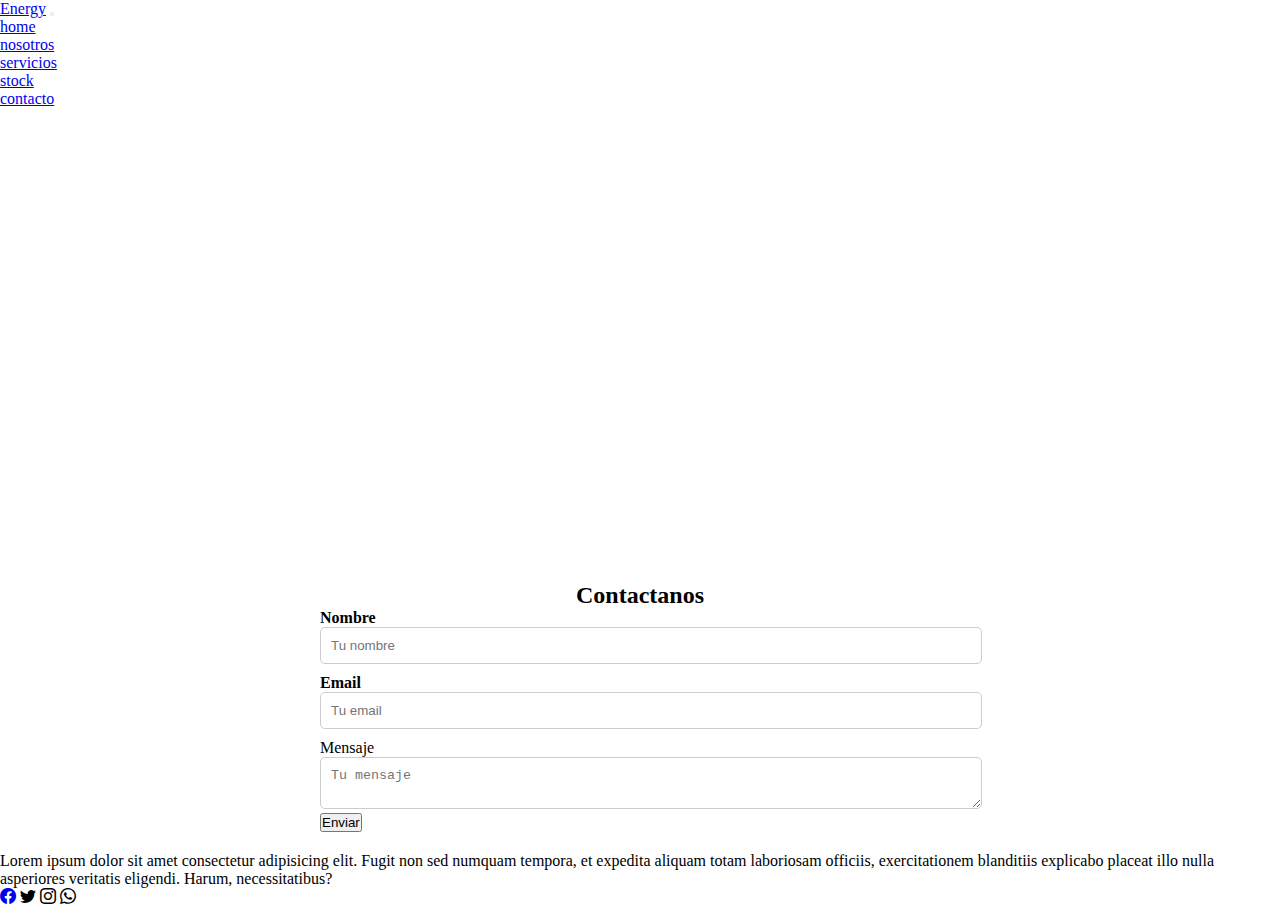
==== html/contacto.html @ 9ecc18ed "responsive mobile" ====
<!DOCTYPE html>
<html lang="en">
<head>
    <meta charset="UTF-8">
    <meta name="viewport" content="width=device-width, initial-scale=1.0">
    <!--css connexion-->
     <link rel="stylesheet" href="../css/estilo.css">
     <!--fonst-->
 
     <link rel="preconnect" href="https://fonts.googleapis.com">
     <link rel="preconnect" href="https://fonts.gstatic.com" crossorigin>
     <link href="https: //fonts.googleapis.com/css2? family= Catamarán:wght@200 & display=swap" rel="stylesheet">


     <!--boostrap-->
     <link href="https://cdn.jsdelivr.net/npm/bootstrap@5.3.2/dist/css/bootstrap.min.css" rel="stylesheet" 
     integrity="sha384-T3c6CoIi6uLrA9TneNEoa7RxnatzjcDSCmG1MXxSR1GAsXEV/Dwwykc2MPK8M2HN" crossorigin="anonymous">

      <!--iconos de boostrap -->
      <link rel="stylesheet" href="https://cdn.jsdelivr.net/npm/bootstrap-icons@1.11.1/font/bootstrap-icons.css">


    <title>contacto</title>
</head>
<body>
   
    <!--navbar-->
    <!--<nav class="navbar navbar-expand-lg bg-body-tertiary p-3">-->
      <nav class="navbar navbar-expand-lg navbar-light bg-light p-3"  id="menu">
      <div class="container-fluid">
        <a class="navbar-brand" href="#">Energy</a>
        <button class="navbar-toggler" type="button" data-bs-toggle="collapse" data-bs-target="#navbarSupportedContent" aria-controls="navbarSupportedContent" aria-expanded="false" aria-label="Toggle navigation">
          <span class="navbar-toggler-icon"></span>
        </button>
        <div class="collapse navbar-collapse" id="navbarSupportedContent">
          <ul class="navbar-nav me-auto mb-2 mb-lg-0">
            <li class="nav-item">
              <a class="nav-link active" aria-current="page" href="../index.html">home</a>
            </li>
            <li class="nav-item">
              <a class="nav-link active" aria-current="page" href="../html/nosotros.html">nosotros</a>
            </li>
            <li class="nav-item">
              <a class="nav-link " href="../html/servicios.html"  aria-current="page">servicios</a>
            </li>
            <li class="nav-item ">
              <a class="nav-link active" href="../html/stock.html"  aria-current="page">
                stock
              </a>
            </li>
            <li class="nav-item">
              <a class="nav-link active"  href="#" aria-current="page">contacto</a>
            </li>
          </ul>
        </div>
      </div>
    </nav>
  



  <!-- Contenido -->
  

  <div class="container-contacto">
    <div class="map">
      <iframe src="https://www.google.com/maps/embed?pb=!1m18!1m12!1m3!1d3404.542453458964!2d-64.18943188939875!3d-31.426729996643076!2m3!1f0!2f0!3f0!3m2!1i1024!2i768!4f13.1!3m3!1m2!1s0x9432a28efb09c73b%3A0x38fff97c6777ed31!2sBuenos%20Aires%2C%20X5000%20C%C3%B3rdoba!5e0!3m2!1ses-419!2sar!4v1694396403802!5m2!1ses-419!2sar" width="600" height="450" style="border:0;" allowfullscreen="" loading="lazy" referrerpolicy="no-referrer-when-downgrade"></iframe>
    </div>
    <div class="form">
      <h2>Contactanos</h2>
      <div class="input-group">
        <label for="name">Nombre</label>
        <input type="text" id="name" placeholder="Tu nombre">
      </div>
      <div class="input-group">
        <label for="email">Email</label>
        <input type="email" id="email" placeholder="Tu email">
      </div>
      <div class="input-group2">
        <label for="message">Mensaje</label>
        <textarea id="message" placeholder="Tu mensaje"></textarea>
      </div>
      <button type="submit">Enviar</button>
    </div>
  </div>







  <!-- Pie de página -->
  <footer class=" w-100 d-flex  aling-items justify-content-center flex-wrap">
    <p class=" fs-5 px-3 pt-3"> 
    Lorem ipsum dolor sit amet consectetur adipisicing elit. Fugit non sed numquam tempora, et expedita aliquam totam laboriosam officiis, exercitationem blanditiis explicabo placeat illo nulla asperiores veritatis eligendi. Harum, necessitatibus?
    </p>
    <div id="ICONOS">
      <a href="#"><i class="bi bi-facebook"></i></a>
      <a href="#"></a><i class="bi bi-twitter"></i>
      <a href="#"></a><i class="bi bi-instagram"></i>
      <a href="#"></a><i class="bi bi-whatsapp"></i>
    </div>
  </footer>
  

  <script src="https://cdn.jsdelivr.net/npm/bootstrap@5.3.2/dist/js/bootstrap.bundle.min.js" 
  integrity="sha384-C6RzsynM9kWDrMNeT87bh95OGNyZPhcTNXj1NW7RuBCsyN/o0jlpcV8Qyq46cDfL" crossorigin="anonymous"></script>



</body>
</html>
---- css/estilo.css ----
/*fuentes de fonts  con el @import y la url de la fuentes que queremos poner */
/*----tamb lo de media query ---*/



/*media query */

@media (max-width:500px){
  *{
    margin: 0;
    padding: 0;
  
  }

 
 body {
  font-family:'Courier New', Courier, monospace
   /*overflow-x: hidden ;*/
   overflow-x hidden;
}


/*----------------------------- MENU -----------------------------------------


*/
#menu li > a {   /*es un poco mas especifico para boostrap*/
  font-size :18px;
  font-weight : bold;
  color: black;
}

/*
-------------------------carusel----------------------------------------
*/
.carousel-inner {
max-height :39rem ; 

}




/*<------ foooter ---------------->*/



footer{
  background-color: #cccfd3;
  min-height:100px;

}

footer p {
  color : rgb(255, 255, 255);
  text-align: center;
  background-color: #000000;
 
}

#iconos i {
  font-size:26px;
  padding: 0 8px;
 
}



}

/*<------ foooter ---------------->*/





























/*<<<<<<<<<<<<<<<<<<<<<<<<<<<<<<escritorio>>>>>>>>>>>>>>>>>>>>>>>>>>>>>>>>>>>>*/


*{
  margin: 0;
  padding: 0;

}


/*<<<<<<<<<<<<<<<<<<<<<<<<<<<<<<<<<pagina indexx>>>>>>>>>>>>>>>>*/


.carousel-inner {
  max-height :40rem ; 

  }
  

/* empieza presentacion
--------------------------------*/
.subtitulo-area{
  background-color: rgb(8, 8, 8);
  padding: 30px;
  color: white;
  margin-top:15px ;
  
}

.subtitulo-area h2{
  margin-top: 10px;
  margin-left: 10px;
}

.index-informacion{
  background-color: black;
  padding: 15px;
  
  display: flex;
  flex-wrap: wrap;
  display: grid;
  grid-template-columns: repeat(2,1fr);
  grid-template-rows: repeat(1,300px);
  row-gap: 10px;
  column-gap: 10px;
}


.caja-uno{
  grid-column: 1/2;
  grid-row: 1;
  background-color:rgb(208, 212, 208);
  color: rgb(14, 14, 14);
  padding: 15px;
  border-radius: 15px;
}

.caja-uno p{
  margin-top: 15px;
}


.caja-dos{
  grid-column: 2/3;
  grid-row: 1;
  background-color: rgb(208, 212, 208);
  display: flex;
  justify-content: center;
  border-radius: 15px;

}
.caja-dos img{
  width: 650px;
  height: 300px;
  border-radius: 15px;
}


@media (max-width: 500px) {
  .index-informacion {
    grid-template-columns: repeat(1, 1fr);
  }

  .caja-uno {
    grid-column: 1;
    grid-row: 1;
  }

  .caja-uno p{
    width: 100%;
    max-width: 400px;
    margin: 0 auto;
    text-align: center;
  }

  .caja-dos {
    grid-column: 1;
    grid-row: 2;

  }

  .caja-dos img {
    width: 100%;
    height: auto;
    border-radius: 10px;
  }
}



/* termina presentacion!
--------------------------------*/










/*<<<<<<<<<<<<<<<<<<<<pagina nosotros>>>>>>>>>>>>>>>>>>>>>*/


#nosotros{
margin: 20px ;
background-color: #e3ebf0;
/*para q no se rompa la pantalla*/
display: flex;
flex-wrap: wrap;
/*para poder utilizar grillas */
display: grid;
/*grids columnas*/
grid-template-columns: repeat(3,1fr) ;
/*grids filas */
grid-template-rows: repeat(3,auto);

/*espacios entre filas y columnas */
row-gap: 5px;
column-gap: 5px;

}

.item-one-nosotros{
  grid-column: 1/4;
  grid-row: 1/2;
background-color: rgb(10, 10, 10);
border-radius: 10px; 
}

.item-one-nosotros h2{
  color: #e3ebf0;
  margin-left: 10px;


}
.item-one-nosotros p{
  color: #fcfafa;
  margin-top: 26px;
  margin-bottom: 10px;
  padding: 15px;
}
/*poner las fotos */
.item-two-nosotros{
  grid-column:1/4 ;
  grid-row: 2/3;
  padding: 10px;
  background-color: rgb(8, 8, 8);
  border-radius: 10px ;
  display: flex;
  justify-content:space-around;
  /*direccion*/
  flex-direction: row;
 
  
  

}

.item-two-nosotros img{
 width: 250px;
 height: auto;
border-radius: 10px;

}




.item-three-nosotros{
  grid-column: 1/4;
  grid-row: 3/4;
  background-color: rgb(17, 17, 17);
  border-radius: 10px ;
}
.item-three-nosotros p {
  color: #e3ebf0;
  margin-top: 60px;
  padding: 15px;
  

}

@media (max-width:500px){
  #nosotros{
    grid-template-columns: 1fr;
  }

  .item-one-nosotros h2 {
    font-size: 24px; 
  }
  
  .item-one-nosotros p {
    font-size: 14px; 
    margin-top: 10px; 
    padding: 10px; 
  }
  .item-two-nosotros {
    flex-direction: column; 
    align-items: center; 
  }
  
  .item-two-nosotros img {
    max-width: 90%; 
    height: auto;
    margin-bottom: 10px; 
  }
  
  .item-three-nosotros p {
    font-size: 14px; 
    margin-top: 10px;
    padding: 10px; 
  }
}






/*<<<<<<<<<<<<<<<<<<<<pagina stock>>>>>>>>>>>>>>>>>>>>>*/

.stock-suplementos{
  margin: 20px;
    background-color: rgb(255, 255, 255);
    display: grid;
    grid-template-columns: repeat(4, 1fr);
    grid-template-rows: repeat(4, 1fr);
    gap: 5px;
    flex-wrap: wrap;
  
}

.stocks{
  background-color: rgb(10, 10, 10);
grid-column: 1/3;
grid-row: 1/3;
/*relleno interno*/
padding: 15px;
border-radius: 10px; 
display: flex;
flex-direction: column;
align-items: center;
text-align: center;

}
.stocks h2{
  color: aliceblue;
  margin-bottom: 15px;
}

.stocks img{
  width: 100%;
  max-width: 350px;
  height: auto;
  border-radius: 15px;
}

.stocks p{
  color:  white;
    margin-top: 15px;
}


.stock-suplementosveganos{
  background-color: rgb(14, 14, 14);
   grid-column: 3/5;
   grid-row: 1/3;
   padding: 15px;
   border-radius: 10px; 
   display: flex;
flex-direction: column;
align-items: center;
text-align: center;
 }
 
.stock-suplementosveganos h2{
  color: aliceblue;
  margin-bottom: 15px;
}

.stock-suplementosveganos img{
  width: 100%;
  max-width: 350px;
  height: auto;
  border-radius: 15px;

}


.stock-suplementosveganos p{
  color: white;
  margin-top: 15px;
}


 .stock-ropa{
  background-color: rgb(10, 10, 10);
  grid-column: 1/3;
  grid-row: 3/5;
  padding: 15px;
  border-radius: 10px; 
  display: flex;
flex-direction: column;
align-items: center;
text-align: center;
}

.stock-ropa h2{

  color: aliceblue;
  margin-bottom: 25px;


}

.stock-ropa img{
  width: 100%;
    max-width: 350px;
    height: auto;
    border-radius: 15px;
  

}

.stock-ropa p{
  color: white;
  margin-top: 15px;
}

.stock-intrumentos{
  background-color: rgb(20, 20, 20);
  grid-column: 3/5;
  grid-row: 3/5;
  padding: 15px;
  border-radius: 10px; 
  display: flex;
flex-direction: column;
align-items: center;
text-align: center;
}


.stock-intrumentos h2{
  color: aliceblue;
  margin-bottom: 25px;

}

.stock-intrumentos img{
  width: 100%;
  max-width: 300px;
  height: auto;
  border-radius: 15px;
}
/*nose por q en la pagina el parrafo este me aparece en gris*/

.stock-intrumentos p {
  color: rgb(251, 251, 251);
  margin-top: 15px;
}


/*<<<<<<<<<<<<<<<<<<<<<<<<<<<<<<<<<<<<<<<pagina servicios>>>>>>>>>>>>>>>>>>>>>>>>>*/

.conteiner-servicios{
  margin: 10px;
  margin-top: 150px;
  background-color: rgb(255, 255, 255);
  display: flex;
  display: grid;
  grid-template-columns: repeat(3,1fr);
  grid-template-rows: repeat(3,170px);
  flex-wrap: wrap;
  row-gap: 5px;
  column-gap: 5px;
  border-radius: 15px;

}

.seccion1{
  background-color: rgb(10, 10, 10);
  grid-row: 1/4;
  grid-column: 1/2;
  padding: 15px;
  border-radius: 10px ;
  color: white;
  margin: 10px;
  
}


.seccion1 h2{
  margin: 15px;
  text-align: center;
 
}

.seccion2{
  background-color: rgb(2, 2, 2);
  grid-row: 1/4;
  grid-column: 2/3;
  padding: 15px;
  border-radius: 10px;
  color: white;
  margin: 10px;
  
}

.seccion2 h2{
  margin: 15px;
  text-align: center;
}


.seccion3{
  background-color: rgb(0, 0, 0);
  grid-row: 1/4;
  grid-column: 3/4;
  padding: 15px;
  border-radius: 10px;
  color: white;
  margin: 10px;
  
}


.seccion3 h2{
  margin: 15px;
 text-align: center;
}

@media(max-width: 500px){
  .conteiner-servicios {
    grid-template-columns: 1fr;
  }

  .seccion1{ 
    grid-column: auto;
    grid-row: 120px;
    margin: 10px;

  }

  .seccion1 h2{
    font-size: 24px;
    margin: 10px;
  }
.seccion1p{
  font-size: 16px; 
    margin: 10px; 
}

  .seccion2{
    grid-column: auto;
    grid-row: auto;
    margin: 10px;
  }

  .seccion2 h2{
    font-size: 24px;
    margin: 10px;
  }

  .seccion2 p{
    font-size: 16px; 
    margin: 10px; 
  }



  .seccion3  {
    grid-column: auto;
    grid-row: auto;
    margin: 10px;
  }



  .seccion3 h2{
    font-size: 24px;
    margin: 10px;
  }

.seccion3p{
  font-size: 16px; 
    margin: 10px; 
  


}
}




/*<<<<<<<<<<<<<<<<<<<<<<<<<<<<<<<<<<<<<<<pagina contacto>>>>>>>>>>>>>>>>>>>>>>>>>*/




.container-contacto {
  width: 100%;
  display: flex;
  flex-direction: column;
  justify-content: center;
  align-items: center;
}

.map {
  width: 50%;
  height: 50%;
}

.form {
  width: 50%;
  background-color: white;
  padding: 20px;
}

.form h2 {
  text-align: center;
}

.input-group {
  margin-bottom: 10px;
}

.input-group label {
  font-weight: bold;
}

input, textarea {
  width: 100%;
  padding: 10px;
  border-radius: 5px;
  border: 1px solid #ccc;
}

.input-group2 button {
  background-color: #000;
  color: white;
  padding: 10px 20px;
  border-radius: 5px;
  cursor: pointer;
}

@media (max-width: 500px) {
  .container {
    flex-direction: row;
  }

  .map {
    width: 100%;
    height: 100%;
  }

  .form {
    width: 100%;
  }
}
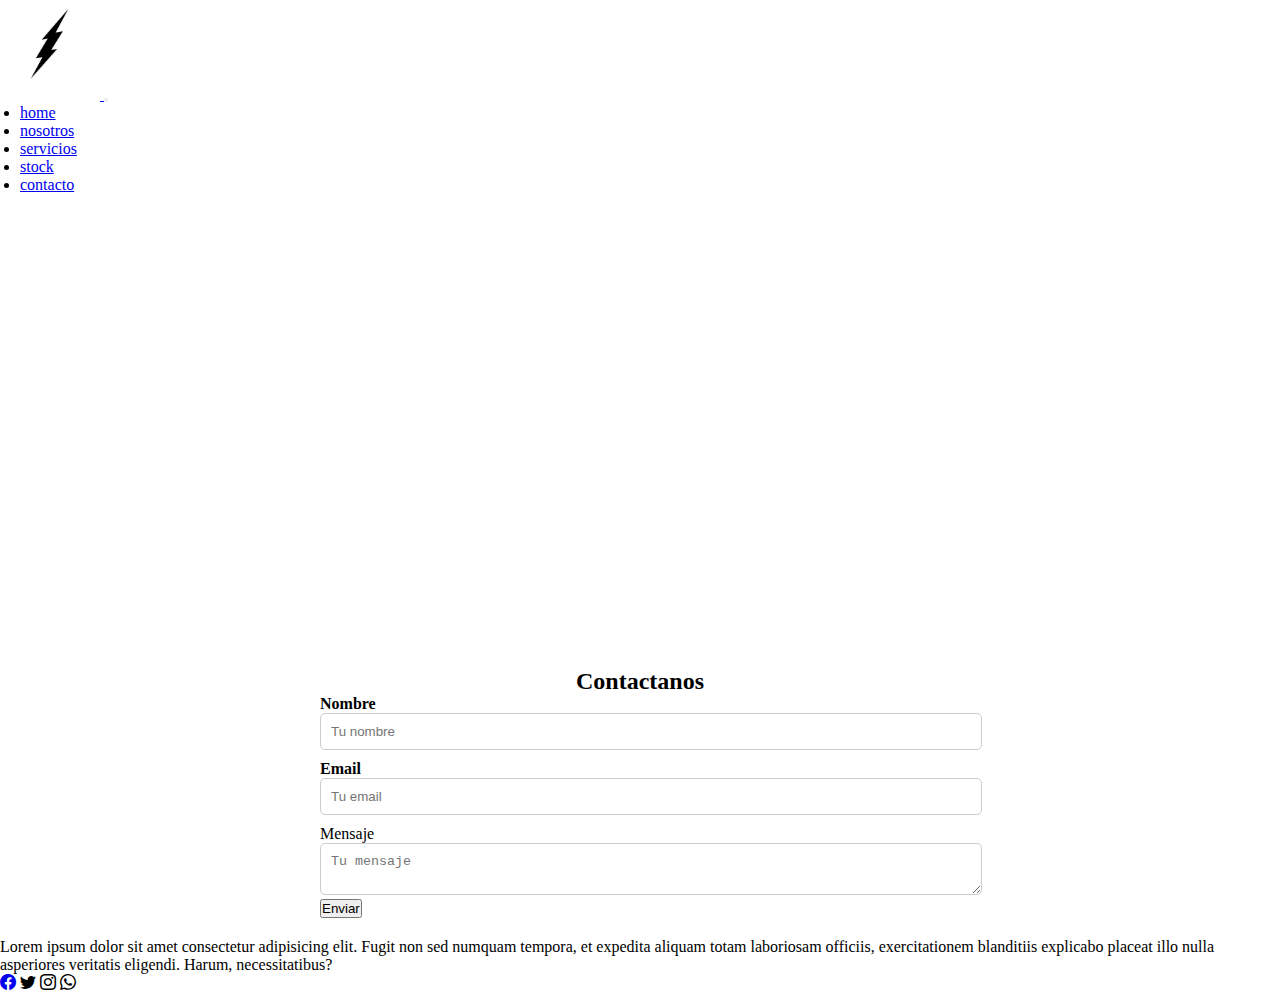
==== commit 7577d051: "correcciones del segundo entregable" ====
--- a/html/contacto.html
+++ b/html/contacto.html
@@ -26,36 +26,42 @@
    
     <!--navbar-->
     <!--<nav class="navbar navbar-expand-lg bg-body-tertiary p-3">-->
-      <nav class="navbar navbar-expand-lg navbar-light bg-light p-3"  id="menu">
-      <div class="container-fluid">
-        <a class="navbar-brand" href="#">Energy</a>
-        <button class="navbar-toggler" type="button" data-bs-toggle="collapse" data-bs-target="#navbarSupportedContent" aria-controls="navbarSupportedContent" aria-expanded="false" aria-label="Toggle navigation">
-          <span class="navbar-toggler-icon"></span>
-        </button>
-        <div class="collapse navbar-collapse" id="navbarSupportedContent">
-          <ul class="navbar-nav me-auto mb-2 mb-lg-0">
-            <li class="nav-item">
-              <a class="nav-link active" aria-current="page" href="../index.html">home</a>
-            </li>
-            <li class="nav-item">
-              <a class="nav-link active" aria-current="page" href="../html/nosotros.html">nosotros</a>
-            </li>
-            <li class="nav-item">
-              <a class="nav-link " href="../html/servicios.html"  aria-current="page">servicios</a>
-            </li>
-            <li class="nav-item ">
-              <a class="nav-link active" href="../html/stock.html"  aria-current="page">
-                stock
-              </a>
-            </li>
-            <li class="nav-item">
-              <a class="nav-link active"  href="#" aria-current="page">contacto</a>
-            </li>
-          </ul>
-        </div>
+     
+<header>
+  <nav class="navbar navbar-expand-lg bg-body-tertiary" id="menu"> 
+    <div class="container-fluid ">
+      <a class="navbar-brand"  href="../index.html"  target="_blank">
+        <img src="../img/loguito.jpg" alt="logo"  style="width:100px;">
+      </a>
+      <button class="navbar-toggler" type="button" data-bs-toggle="collapse" data-bs-target="#navbarSupportedContent" aria-controls="navbarSupportedContent" aria-expanded="false" aria-label="Toggle navigation">
+        <span class="navbar-toggler-icon"></span>
+      </button>
+      <div class="collapse navbar-collapse  justify-content-center " id="navbarSupportedContent">
+        <ul class="navbar-nav ml-auto mb-2 mb-lg-0 ">
+          <li class="nav-item">
+            <a class="nav-link active" aria-current="page" href="../index.html">home</a>
+          </li>
+          <li class="nav-item">
+            <a class="nav-link active" aria-current="page" href="../html/nosotros.html">nosotros</a>
+          </li>
+          <li class="nav-item">
+            <a class="nav-link active" aria-current="page" href="../html/servicios.html">servicios</a>
+          </li>
+          <li class="nav-item ">
+            <a class="nav-link " href="../html/stock.html" aria-current="page">
+              stock
+            </a>
+          </li>
+          <li class="nav-item">
+            <a class="nav-link " aria-current="page" href="../html/contacto.html">contacto</a>
+          </li>
+        </ul>
       </div>
-    </nav>
-  
+    </div>
+  </nav>
+</header>
+
+
 
 
 
--- a/css/estilo.css
+++ b/css/estilo.css
@@ -109,10 +109,16 @@
 
 
 /*<<<<<<<<<<<<<<<<<<<<<<<<<<<<<<<<<pagina indexx>>>>>>>>>>>>>>>>*/
-
+.navbar-nav{
+  margin-right: 200px;
+}
+
+.navbar-nav .nav-item{
+  margin-left: 20px;
+}
 
 .carousel-inner {
-  max-height :40rem ; 
+  max-height :50rem ; 
 
   }
   
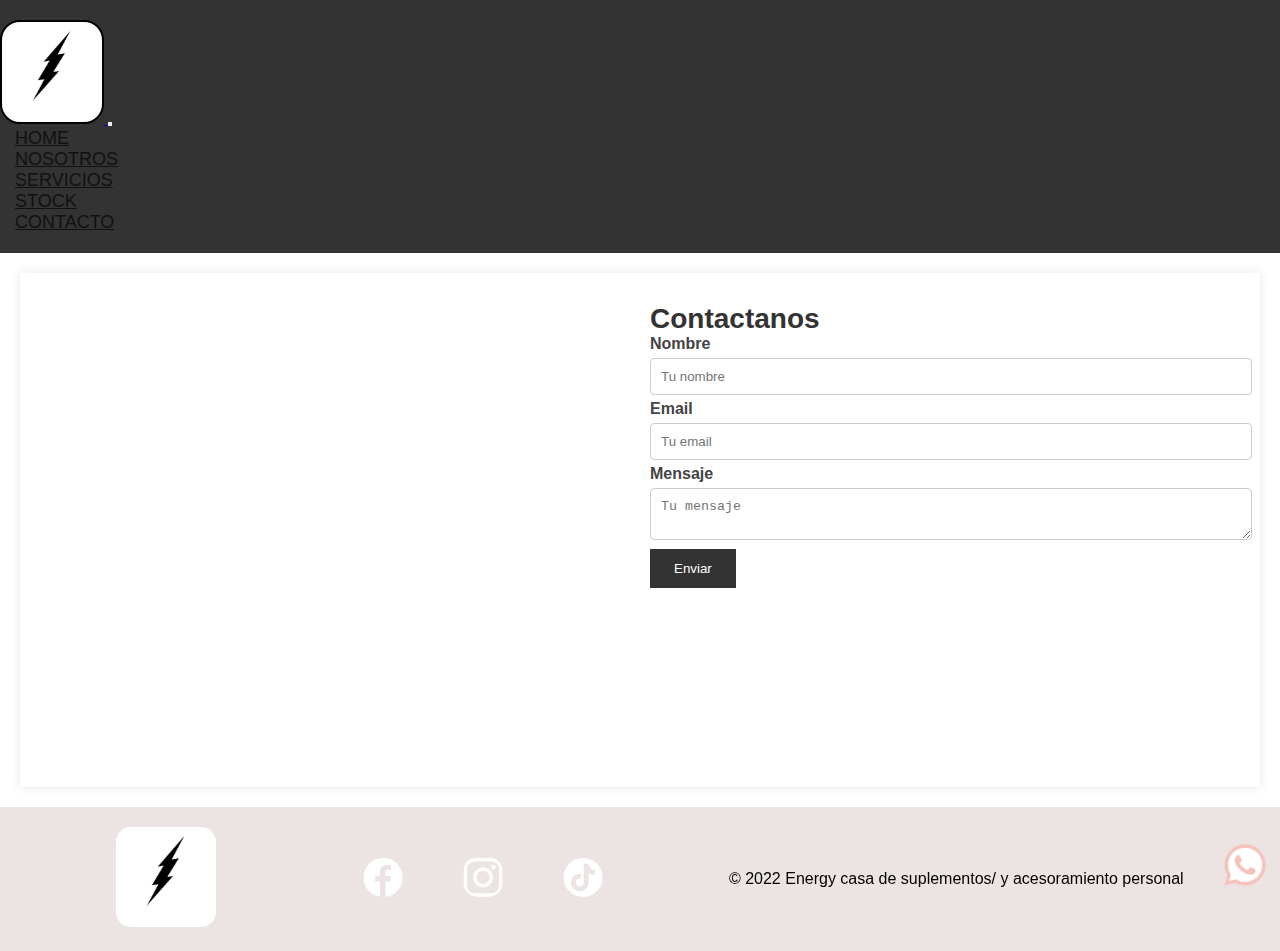
==== commit ca311ad3: "cambios para el entregable 3" ====
--- a/html/contacto.html
+++ b/html/contacto.html
@@ -23,91 +23,88 @@
     <title>contacto</title>
 </head>
 <body>
-   
-    <!--navbar-->
-    <!--<nav class="navbar navbar-expand-lg bg-body-tertiary p-3">-->
-     
-<header>
-  <nav class="navbar navbar-expand-lg bg-body-tertiary" id="menu"> 
-    <div class="container-fluid ">
-      <a class="navbar-brand"  href="../index.html"  target="_blank">
-        <img src="../img/loguito.jpg" alt="logo"  style="width:100px;">
-      </a>
-      <button class="navbar-toggler" type="button" data-bs-toggle="collapse" data-bs-target="#navbarSupportedContent" aria-controls="navbarSupportedContent" aria-expanded="false" aria-label="Toggle navigation">
-        <span class="navbar-toggler-icon"></span>
-      </button>
-      <div class="collapse navbar-collapse  justify-content-center " id="navbarSupportedContent">
-        <ul class="navbar-nav ml-auto mb-2 mb-lg-0 ">
-          <li class="nav-item">
-            <a class="nav-link active" aria-current="page" href="../index.html">home</a>
-          </li>
-          <li class="nav-item">
-            <a class="nav-link active" aria-current="page" href="../html/nosotros.html">nosotros</a>
-          </li>
-          <li class="nav-item">
-            <a class="nav-link active" aria-current="page" href="../html/servicios.html">servicios</a>
-          </li>
-          <li class="nav-item ">
-            <a class="nav-link " href="../html/stock.html" aria-current="page">
-              stock
-            </a>
-          </li>
-          <li class="nav-item">
-            <a class="nav-link " aria-current="page" href="../html/contacto.html">contacto</a>
-          </li>
-        </ul>
+  <header>
+    <nav class="navbar navbar-expand-lg bg-light" id="menu">
+      <div class="container">
+        <a class="navbar-brand" href="../index.html" target="_blank">
+          <img src="../img/logo/loguito.jpg" alt="logo" style="width:100px;">
+        </a>
+        <button class="navbar-toggler" type="button" data-bs-toggle="collapse" data-bs-target="#navbarSupportedContent" aria-controls="navbarSupportedContent" aria-expanded="false" aria-label="Toggle navigation">
+          <span class="navbar-toggler-icon"></span>
+        </button>
+        <div class="collapse navbar-collapse justify-content-center" id="navbarSupportedContent">
+          <ul class="navbar-nav ml-auto mb-2 mb-lg-0">
+            <li class="nav-item">
+              <a class="nav-link active" aria-current="page" href="../index.html">HOME</a>
+            </li>
+            <li class="nav-item">
+              <a class="nav-link active" aria-current="page" href="../html/nosotros.html">NOSOTROS</a>
+            </li>
+            <li class="nav-item">
+              <a class="nav-link active" aria-current="page" href="../html/servicios.html">SERVICIOS</a>
+            </li>
+            <li class="nav-item">
+              <a class="nav-link" aria-current="page" href="../html/stock.html">STOCK</a>
+            </li>
+            <li class="nav-item">
+              <a class="nav-link" aria-current="page" href="../html/contacto.html">CONTACTO</a>
+            </li>
+          </ul>
+        </div>
       </div>
-    </div>
-  </nav>
-</header>
-
-
-
-
-
-  <!-- Contenido -->
+    </nav>
+  </header>
   
-
   <div class="container-contacto">
     <div class="map">
-      <iframe src="https://www.google.com/maps/embed?pb=!1m18!1m12!1m3!1d3404.542453458964!2d-64.18943188939875!3d-31.426729996643076!2m3!1f0!2f0!3f0!3m2!1i1024!2i768!4f13.1!3m3!1m2!1s0x9432a28efb09c73b%3A0x38fff97c6777ed31!2sBuenos%20Aires%2C%20X5000%20C%C3%B3rdoba!5e0!3m2!1ses-419!2sar!4v1694396403802!5m2!1ses-419!2sar" width="600" height="450" style="border:0;" allowfullscreen="" loading="lazy" referrerpolicy="no-referrer-when-downgrade"></iframe>
+      <iframe src="https://www.google.com/maps/embed?pb=!1m18!1m12!1m3!1d3404.542453458964!2d-64.18943188939875!3d-31.426729996643076!2m3!1f0!2f0!3f0!3m2!1i1024!2i768!4f13.1!3m3!1m2!1s0x9432a28efb09c73b%3A0x38fff97c6777ed31!2sBuenos%20Aires%2C%20X5000%20C%C3%B3rdoba!5e0!3m2!1ses-419!2sar!4v1694396403802!5m2!1ses-419!2sar" width="100%" height="450" style="border:0;" allowfullscreen="" loading="lazy" referrerpolicy="no-referrer-when-downgrade"></iframe>
     </div>
     <div class="form">
-      <h2>Contactanos</h2>
-      <div class="input-group">
-        <label for="name">Nombre</label>
-        <input type="text" id="name" placeholder="Tu nombre">
-      </div>
-      <div class="input-group">
-        <label for="email">Email</label>
-        <input type="email" id="email" placeholder="Tu email">
-      </div>
-      <div class="input-group2">
-        <label for="message">Mensaje</label>
-        <textarea id="message" placeholder="Tu mensaje"></textarea>
-      </div>
-      <button type="submit">Enviar</button>
+      <h2 class="display-4">Contactanos</h2>
+      <form>
+        <div class="mb-3">
+          <label for="name" class="form-label">Nombre</label>
+          <input type="text" class="form-control" id="name" placeholder="Tu nombre">
+        </div>
+        <div class="mb-3">
+          <label for="email" class="form-label">Email</label>
+          <input type="email" class="form-control" id="email" placeholder="Tu email">
+        </div>
+        <div class="mb-3">
+          <label for="message" class="form-label">Mensaje</label>
+          <textarea class="form-control" id="message" placeholder="Tu mensaje"></textarea>
+        </div>
+        <button type="submit" class="btn btn-primary">Enviar</button>
+      </form>
     </div>
   </div>
 
 
 
+<!-- BOTON WHATSAPP -->
+<div class="botonWhatsApp">
+  <a href="#"><img src="../img/logowpp/whatsapp icon.png" alt="whatsapp" /></a>
+</div> 
+<!--TERMINA BOTON WHATSAPP -->
 
 
-
-
-  <!-- Pie de página -->
-  <footer class=" w-100 d-flex  aling-items justify-content-center flex-wrap">
-    <p class=" fs-5 px-3 pt-3"> 
-    Lorem ipsum dolor sit amet consectetur adipisicing elit. Fugit non sed numquam tempora, et expedita aliquam totam laboriosam officiis, exercitationem blanditiis explicabo placeat illo nulla asperiores veritatis eligendi. Harum, necessitatibus?
-    </p>
-    <div id="ICONOS">
-      <a href="#"><i class="bi bi-facebook"></i></a>
-      <a href="#"></a><i class="bi bi-twitter"></i>
-      <a href="#"></a><i class="bi bi-instagram"></i>
-      <a href="#"></a><i class="bi bi-whatsapp"></i>
-    </div>
-  </footer>
+<!-- EMPIEZA FOOTER -->
+<footer>
+  <div class="logofooter">
+    <a href="../index.html"> <img src="../img/logo/loguito.jpg" alt="energy" /></a> 
+  </div>
+  <nav class="Iconos">
+    <ul>
+      <li> <a href="#"><img src="../img/footer/facebook.png" alt="Facebook" /></a></li>
+      <li> <a href="#"><img src="../img/footer/instagram.png" alt="instagram" /></a>  </li>
+      <li> <a href="#"><img src="../img/footer/tiktok.png" alt="TikTok" /></a>  </li>
+    </ul>
+  </nav>
+  <div> 
+    <p>© 2022 Energy casa de suplementos/ y acesoramiento personal</p>
+  </div>
+</footer>
+<!-- TERMINA FOOTER -->
   
 
   <script src="https://cdn.jsdelivr.net/npm/bootstrap@5.3.2/dist/js/bootstrap.bundle.min.js" 
--- a/css/estilo.css
+++ b/css/estilo.css
@@ -1,106 +1,15 @@
 /*fuentes de fonts  con el @import y la url de la fuentes que queremos poner */
 /*----tamb lo de media query ---*/
 
-
-
-/*media query */
-
-@media (max-width:500px){
-  *{
-    margin: 0;
-    padding: 0;
-  
-  }
-
- 
- body {
-  font-family:'Courier New', Courier, monospace
-   /*overflow-x: hidden ;*/
-   overflow-x hidden;
-}
-
-
-/*----------------------------- MENU -----------------------------------------
-
-
-*/
-#menu li > a {   /*es un poco mas especifico para boostrap*/
-  font-size :18px;
-  font-weight : bold;
-  color: black;
-}
-
-/*
--------------------------carusel----------------------------------------
-*/
-.carousel-inner {
-max-height :39rem ; 
-
-}
-
-
-
-
-/*<------ foooter ---------------->*/
-
-
-
-footer{
-  background-color: #cccfd3;
-  min-height:100px;
-
-}
-
-footer p {
-  color : rgb(255, 255, 255);
-  text-align: center;
-  background-color: #000000;
- 
-}
-
-#iconos i {
-  font-size:26px;
-  padding: 0 8px;
- 
-}
-
-
-
-}
-
-/*<------ foooter ---------------->*/
-
-
-
-
-
-
-
-
-
-
-
-
-
-
-
-
-
-
-
-
-
-
-
-
-
-
-
-
-
-/*<<<<<<<<<<<<<<<<<<<<<<<<<<<<<<escritorio>>>>>>>>>>>>>>>>>>>>>>>>>>>>>>>>>>>>*/
-
-
+@import url("https://fonts.googleapis.com/css2?family=Josefin+Sans:wght@100;300&family=Raleway:wght@300&display=swap");
+
+
+body{
+  background-color: white;
+  font-family: sans-serif;
+  
+  /* poner una funte nueva */
+}
 *{
   margin: 0;
   padding: 0;
@@ -108,7 +17,28 @@
 }
 
 
-/*<<<<<<<<<<<<<<<<<<<<<<<<<<<<<<<<<pagina indexx>>>>>>>>>>>>>>>>*/
+
+
+
+/*---------- index pagina---------- */
+
+/* #menu {
+  background-color: #333;
+  padding: 20px 0
+}
+
+#menu li > a {  
+  font-size :18px;
+ 
+}
+#menu img {
+  padding: 5px;
+  max-width: 120px;
+ 
+  background-color: #5a5757;
+ border-radius: 5px;
+}
+
 .navbar-nav{
   margin-right: 200px;
 }
@@ -116,108 +46,172 @@
 .navbar-nav .nav-item{
   margin-left: 20px;
 }
+.nav-link:hover {
+  color: gray }
+ */
+
+  /* Estilo del menú de navegación */
+  #menu {
+    background-color: #333;
+    padding: 20px 0;
+  }
+  
+  #menu .navbar-brand img {
+    max-width: 120px;
+    border-radius: 20px;
+    border: 2px solid black;
+  }
+  
+  #menu .navbar-nav .nav-link {
+    color: #111111;
+    margin: 0 15px;
+    font-size: 18px;
+    transition: color 0.3s;
+  }
+  
+  #menu .navbar-nav .nav-link:hover {
+    color: #726a6a;
+  }
+  
+
+/* carusel */
+
+.carousel-inner {
+max-height :39rem ; }
+
+#carouselExampleIndicators {
+  padding: 50px;
+  background-color: rgb(104, 101, 101);
+}
 
 .carousel-inner {
   max-height :50rem ; 
 
   }
-  
-
-/* empieza presentacion
---------------------------------*/
-.subtitulo-area{
-  background-color: rgb(8, 8, 8);
-  padding: 30px;
+
+  
+
+/* empieza presentacion */
+
+#presentacion-conteiner{
+  display:flex;
+  padding: 40px;
+  justify-content: center;
+  align-items: center;
+  gap: 24 px;
+  align-self: stretch;
+  background-color: rgb(105, 102, 102)
+  
+  
+  
+}
+#presentacion-conteiner img{
+  border-radius: 15px;
+  max-width: 45%; 
+  height: auto; 
+  max-height: 300px; 
+
+}
+
+
+.energy{
+  display: flex;
+  flex-direction: column;
+  
+  max-width: 417px; /* Establece un ancho máximo */
+  height: auto; 
+  justify-content: center;
+  align-items:flex-start; 
+  text-align:left; 
+}
+
+.energy h3{
+  margin-left: 10px;
   color: white;
-  margin-top:15px ;
-  
-}
-
-.subtitulo-area h2{
-  margin-top: 10px;
+}
+
+.energy p{
+  padding: 5px;
   margin-left: 10px;
-}
-
-.index-informacion{
-  background-color: black;
-  padding: 15px;
-  
+  color: white;
+}
+
+  /* yermina presentacion */
+  
+  /* seccion de imagenes */
+  
+
+  .imagenesOpciones {
+    display: flex;
+    flex-wrap: wrap;
+    justify-content: center;
+    justify-content: space-evenly;
+    align-items: center;
+    margin-bottom: 60px; }
+    .imagenesOpciones img {
+      border-radius: 20px;
+      margin-bottom: 30px;
+      width: 300px;
+      transition: height 0.5s, width 0.5s; }
+    .imagenesOpciones img:hover {
+      width: 350px; }
+  /* termina seccion de imagenes  */
+  
+  
+/* boton de wpp */
+
+.botonWhatsApp img {
+  width: 50px;
+  height: 50px;
+  position: fixed;
+  bottom: 10px;
+  right: 10px; }
+
+
+
+
+/* footer */
+
+
+footer {
+  background-color: #ebe4e2;
   display: flex;
   flex-wrap: wrap;
-  display: grid;
-  grid-template-columns: repeat(2,1fr);
-  grid-template-rows: repeat(1,300px);
-  row-gap: 10px;
-  column-gap: 10px;
-}
-
-
-.caja-uno{
-  grid-column: 1/2;
-  grid-row: 1;
-  background-color:rgb(208, 212, 208);
-  color: rgb(14, 14, 14);
-  padding: 15px;
+  justify-content: space-evenly;
+  align-items: center;
+}
+
+footer .Iconos ul {
+  list-style: none;
+  padding: 0;
+  display: flex;
+  align-items: center;
+}
+
+footer .Iconos ul li {
+  display: inline-block; /* Cambiado de "flex" a "inline-block" */
+  text-align: center;
+  margin: 0 10px; /* Agregado margen para separar los íconos */
+}
+
+footer .Iconos ul li img {
+  width: 40px;
+  height: 40px;
+  transition: height 0.5s, width 0.5s;
+}
+
+footer .Iconos ul li img:hover {
+  width: 50px;
+  height: 50px;
+}
+
+footer img {
+  width: 100px;
+  height: 100px;
+  margin: 20px;
   border-radius: 15px;
 }
 
-.caja-uno p{
-  margin-top: 15px;
-}
-
-
-.caja-dos{
-  grid-column: 2/3;
-  grid-row: 1;
-  background-color: rgb(208, 212, 208);
-  display: flex;
-  justify-content: center;
-  border-radius: 15px;
-
-}
-.caja-dos img{
-  width: 650px;
-  height: 300px;
-  border-radius: 15px;
-}
-
-
-@media (max-width: 500px) {
-  .index-informacion {
-    grid-template-columns: repeat(1, 1fr);
-  }
-
-  .caja-uno {
-    grid-column: 1;
-    grid-row: 1;
-  }
-
-  .caja-uno p{
-    width: 100%;
-    max-width: 400px;
-    margin: 0 auto;
-    text-align: center;
-  }
-
-  .caja-dos {
-    grid-column: 1;
-    grid-row: 2;
-
-  }
-
-  .caja-dos img {
-    width: 100%;
-    height: auto;
-    border-radius: 10px;
-  }
-}
-
-
-
-/* termina presentacion!
---------------------------------*/
-
-
 
 
 
@@ -227,14 +221,8 @@
 
 
 /*<<<<<<<<<<<<<<<<<<<<pagina nosotros>>>>>>>>>>>>>>>>>>>>>*/
-
-
-#nosotros{
-margin: 20px ;
-background-color: #e3ebf0;
-/*para q no se rompa la pantalla*/
-display: flex;
-flex-wrap: wrap;
+ 
+.contenedor-nosotros{
 /*para poder utilizar grillas */
 display: grid;
 /*grids columnas*/
@@ -243,102 +231,209 @@
 grid-template-rows: repeat(3,auto);
 
 /*espacios entre filas y columnas */
-row-gap: 5px;
-column-gap: 5px;
-
-}
-
-.item-one-nosotros{
+row-gap: 20px;
+column-gap: 20px;
+background-color: #8c8787;
+padding: 20px;
+}
+
+
+
+.contenedor-nosotros-informacion{
   grid-column: 1/4;
   grid-row: 1/2;
-background-color: rgb(10, 10, 10);
-border-radius: 10px; 
-}
-
-.item-one-nosotros h2{
-  color: #e3ebf0;
-  margin-left: 10px;
-
-
-}
-.item-one-nosotros p{
-  color: #fcfafa;
-  margin-top: 26px;
-  margin-bottom: 10px;
-  padding: 15px;
-}
-/*poner las fotos */
-.item-two-nosotros{
+  display: flex;
+  padding: 30px;
+  align-items: flex-start;
+  gap: 20px;
+  align-self: auto;
+  border-radius: 20px;
+  background-color: rgb(245, 242, 242);
+  margin-right: 450px;
+
+}
+
+.nosotros-informacion{
+  display: flex;
+  width: 600px;
+  flex-direction: column;
+  justify-content: center;
+  align-items: center;
+  gap: 30px;
+}
+.nosotros-informacion h3{
+  font-size: 40px;
+  font-weight: 370px;
+  line-height: 35px;
+  text-transform: lowercase;
+  color: #000;
+}
+.nosotros-informacion p{
+  font-size: 20px;
+  font-weight: normal;
+  padding: 23px;
+  margin-top: 15px;
+  color: #000;
+}
+
+
+
+.nosotros-informacion-img{
+  display: flex;
+  width: auto;
+  height: auto;
+  flex-direction: column;
+  justify-content: center;
+  align-items: center;
+  gap: 20px;
+  border-radius: 15px;
+
+}
+
+.nosotros-informacion-img img{
+padding: 20px;
+background-color: rgb(115, 115, 121);
+}
+
+
+
+
+
+
+
+
+.contenedor-nosotros-informacion2{
   grid-column:1/4 ;
   grid-row: 2/3;
-  padding: 10px;
-  background-color: rgb(8, 8, 8);
-  border-radius: 10px ;
-  display: flex;
-  justify-content:space-around;
-  /*direccion*/
-  flex-direction: row;
+  display: flex;
+  padding: 30px;
+  align-items: flex-start;
+  gap: 20px;
+  align-self: auto;
+  border-radius: 20px;
+  background-color:  rgb(245, 242, 242);
+  margin-left: 550px;
+}
+
+.nosotros-informacion2{
+  display: flex;
+  width: 600px;
+  flex-direction: column;
+  justify-content: center;
+  align-items: center;
+  gap: 30px;
+
+}
+.nosotros-informacion2 h3{
+  font-size: 40px;
+  font-weight: 370px;
+  line-height: 35px;
+  text-transform: lowercase;
+  color: #000;
+}
+
+.nosotros-informacion2 p{
+  font-size: 20px;
+  font-weight: normal;
+  padding: 23px;
+  margin-top: 15px;
+  color: #000;
+}
+
+
+.nosotros-informacion-img2{
+  display: flex;
+  width: auto;
+  height: auto;
+  flex-direction: column;
+  justify-content: center;
+  align-items: center;
+  gap: 20px;
+ border-radius: 15px;
+  
+}
+.nosotros-informacion-img2 img{
+  max-width: 100%;
+  max-height: 100%;
+  border-radius: 15px;
+  padding: 20px;
+  background-color: rgb(115, 115, 121);
+}
+
+
+
+
+
+
+
+
+
+
+.contenedor-nosotros-informacion3{
  
-  
-  
-
-}
-
-.item-two-nosotros img{
- width: 250px;
- height: auto;
-border-radius: 10px;
-
-}
-
-
-
-
-.item-three-nosotros{
   grid-column: 1/4;
   grid-row: 3/4;
-  background-color: rgb(17, 17, 17);
-  border-radius: 10px ;
-}
-.item-three-nosotros p {
-  color: #e3ebf0;
-  margin-top: 60px;
-  padding: 15px;
-  
-
-}
-
-@media (max-width:500px){
-  #nosotros{
-    grid-template-columns: 1fr;
-  }
-
-  .item-one-nosotros h2 {
-    font-size: 24px; 
-  }
-  
-  .item-one-nosotros p {
-    font-size: 14px; 
-    margin-top: 10px; 
-    padding: 10px; 
-  }
-  .item-two-nosotros {
-    flex-direction: column; 
-    align-items: center; 
-  }
-  
-  .item-two-nosotros img {
-    max-width: 90%; 
-    height: auto;
-    margin-bottom: 10px; 
-  }
-  
-  .item-three-nosotros p {
-    font-size: 14px; 
-    margin-top: 10px;
-    padding: 10px; 
-  }
-}
+  display: flex;
+  padding: 30px;
+  align-items: flex-start;
+  gap: 20px;
+  align-self: auto;
+  border-radius: 20px;
+  background-color:  rgb(245, 242, 242);
+  margin-right: 760px;
+}
+
+.nosotros-informacion3{
+  display: flex;
+  width: 500px;
+  flex-direction: column;
+  justify-content: center;
+  align-items: center;
+  gap: 30px;
+
+}
+.nosotros-informacion3 h3{
+  font-size: 40px;
+  font-weight: 370px;
+  line-height: 35px;
+  text-transform: lowercase;
+  color: #000;
+}
+
+.nosotros-informacion3 p{
+  font-size: 20px;
+  font-weight: normal;
+  padding: 23px;
+  margin-top: 15px;
+  color: #000;
+}
+
+
+.nosotros-informacion-img3{
+  display: flex;
+  width: auto;
+  height: auto;
+  flex-direction: column;
+  justify-content: center;
+  align-items: center;
+  gap: 20px;
+  border-radius: 15px;
+  
+}
+
+
+.nosotros-informacion-img3 img {
+  max-width: 100%;
+  max-height: 100%;
+  padding: 20px;
+  background-color: rgb(115, 115, 121);
+  border-radius: 15px; /* Puedes aplicar el redondeo alrededor de la imagen si es necesario */
+}
+
+
+
+
+
 
 
 
@@ -347,342 +442,113 @@
 
 /*<<<<<<<<<<<<<<<<<<<<pagina stock>>>>>>>>>>>>>>>>>>>>>*/
 
-.stock-suplementos{
+.conteiner-stock{
+  padding: 20px;
+  background-color: #5a5757;
+  background-image:  linear-gradient(to right,gray, black);
+}
+
+.stockCards .card {
   margin: 20px;
-    background-color: rgb(255, 255, 255);
-    display: grid;
-    grid-template-columns: repeat(4, 1fr);
-    grid-template-rows: repeat(4, 1fr);
-    gap: 5px;
-    flex-wrap: wrap;
-  
-}
-
-.stocks{
-  background-color: rgb(10, 10, 10);
-grid-column: 1/3;
-grid-row: 1/3;
-/*relleno interno*/
-padding: 15px;
-border-radius: 10px; 
-display: flex;
-flex-direction: column;
-align-items: center;
-text-align: center;
-
-}
-.stocks h2{
-  color: aliceblue;
-  margin-bottom: 15px;
-}
-
-.stocks img{
-  width: 100%;
-  max-width: 350px;
-  height: auto;
-  border-radius: 15px;
-}
-
-.stocks p{
-  color:  white;
-    margin-top: 15px;
-}
-
-
-.stock-suplementosveganos{
-  background-color: rgb(14, 14, 14);
-   grid-column: 3/5;
-   grid-row: 1/3;
-   padding: 15px;
-   border-radius: 10px; 
-   display: flex;
-flex-direction: column;
-align-items: center;
-text-align: center;
- }
- 
-.stock-suplementosveganos h2{
-  color: aliceblue;
-  margin-bottom: 15px;
-}
-
-.stock-suplementosveganos img{
-  width: 100%;
-  max-width: 350px;
-  height: auto;
-  border-radius: 15px;
-
-}
-
-
-.stock-suplementosveganos p{
-  color: white;
-  margin-top: 15px;
-}
-
-
- .stock-ropa{
-  background-color: rgb(10, 10, 10);
-  grid-column: 1/3;
-  grid-row: 3/5;
-  padding: 15px;
-  border-radius: 10px; 
-  display: flex;
-flex-direction: column;
-align-items: center;
-text-align: center;
-}
-
-.stock-ropa h2{
-
-  color: aliceblue;
-  margin-bottom: 25px;
-
-
-}
-
-.stock-ropa img{
-  width: 100%;
-    max-width: 350px;
-    height: auto;
-    border-radius: 15px;
-  
-
-}
-
-.stock-ropa p{
-  color: white;
-  margin-top: 15px;
-}
-
-.stock-intrumentos{
-  background-color: rgb(20, 20, 20);
-  grid-column: 3/5;
-  grid-row: 3/5;
-  padding: 15px;
-  border-radius: 10px; 
-  display: flex;
-flex-direction: column;
-align-items: center;
-text-align: center;
-}
-
-
-.stock-intrumentos h2{
-  color: aliceblue;
-  margin-bottom: 25px;
-
-}
-
-.stock-intrumentos img{
-  width: 100%;
-  max-width: 300px;
-  height: auto;
-  border-radius: 15px;
-}
-/*nose por q en la pagina el parrafo este me aparece en gris*/
-
-.stock-intrumentos p {
-  color: rgb(251, 251, 251);
-  margin-top: 15px;
-}
+  border-color: rgb(14, 13, 13); }
+
+.stockCards p {
+  font-weight: bold;
+  color: #080808; }
+
+.stockCards .btn {
+  background-color: #636160;
+  border-color: #080808; }
 
 
 /*<<<<<<<<<<<<<<<<<<<<<<<<<<<<<<<<<<<<<<<pagina servicios>>>>>>>>>>>>>>>>>>>>>>>>>*/
 
-.conteiner-servicios{
+
+.about-section, .today-section {
+  background-color: #726a6a;
+  padding: 80px 0;
+}
+
+.row-servicios {
+  display: flex;
+  justify-content: center;
+  align-items: center;
+  gap: 18px;
+  align-self: stretch;
+}
+
+.nuestros-servicios, .descripcion, .titulo-parrafo, .foto {
+  display: flex;
+  flex-direction: column;
+  justify-content: center;
+  align-items: flex-start;
+  padding: 20px;
+  gap: 10px;
+}
+
+.nuestros-servicios h2, .nuestros-servicios h4, .titulo-parrafo h2 {
+  color: #fff;
+}
+
+.descripcion, .titulo-parrafo p {
+  color: #fff;
+  max-width: 417px;
+}
+
+.foto img {
+  border-radius: 25px;
+  padding: 20px;
+  background-color: #ebe4e2;
+}
+
+
+/*<<<<<<<<<<<<<<<<<<<<<<<<<<<<<<<<<<<<<<<pagina contacto>>>>>>>>>>>>>>>>>>>>>>>>>*/
+
+
+
+.container-contacto {
+  display: flex;
+  flex-wrap: wrap;
+  justify-content: center;
+  margin: 20px;
+  background-color: #fff;
+  box-shadow: 0 0 10px rgba(0, 0, 0, 0.1);
+  padding: 20px;
+}
+
+.map {
+  flex: 1;
   margin: 10px;
-  margin-top: 150px;
-  background-color: rgb(255, 255, 255);
-  display: flex;
-  display: grid;
-  grid-template-columns: repeat(3,1fr);
-  grid-template-rows: repeat(3,170px);
-  flex-wrap: wrap;
-  row-gap: 5px;
-  column-gap: 5px;
-  border-radius: 15px;
-
-}
-
-.seccion1{
-  background-color: rgb(10, 10, 10);
-  grid-row: 1/4;
-  grid-column: 1/2;
-  padding: 15px;
-  border-radius: 10px ;
-  color: white;
+}
+
+.form {
+  flex: 1;
   margin: 10px;
-  
-}
-
-
-.seccion1 h2{
-  margin: 15px;
-  text-align: center;
- 
-}
-
-.seccion2{
-  background-color: rgb(2, 2, 2);
-  grid-row: 1/4;
-  grid-column: 2/3;
-  padding: 15px;
-  border-radius: 10px;
-  color: white;
-  margin: 10px;
-  
-}
-
-.seccion2 h2{
-  margin: 15px;
-  text-align: center;
-}
-
-
-.seccion3{
-  background-color: rgb(0, 0, 0);
-  grid-row: 1/4;
-  grid-column: 3/4;
-  padding: 15px;
-  border-radius: 10px;
-  color: white;
-  margin: 10px;
-  
-}
-
-
-.seccion3 h2{
-  margin: 15px;
- text-align: center;
-}
-
-@media(max-width: 500px){
-  .conteiner-servicios {
-    grid-template-columns: 1fr;
-  }
-
-  .seccion1{ 
-    grid-column: auto;
-    grid-row: 120px;
-    margin: 10px;
-
-  }
-
-  .seccion1 h2{
-    font-size: 24px;
-    margin: 10px;
-  }
-.seccion1p{
-  font-size: 16px; 
-    margin: 10px; 
-}
-
-  .seccion2{
-    grid-column: auto;
-    grid-row: auto;
-    margin: 10px;
-  }
-
-  .seccion2 h2{
-    font-size: 24px;
-    margin: 10px;
-  }
-
-  .seccion2 p{
-    font-size: 16px; 
-    margin: 10px; 
-  }
-
-
-
-  .seccion3  {
-    grid-column: auto;
-    grid-row: auto;
-    margin: 10px;
-  }
-
-
-
-  .seccion3 h2{
-    font-size: 24px;
-    margin: 10px;
-  }
-
-.seccion3p{
-  font-size: 16px; 
-    margin: 10px; 
-  
-
-
-}
-}
-
-
-
-
-/*<<<<<<<<<<<<<<<<<<<<<<<<<<<<<<<<<<<<<<<pagina contacto>>>>>>>>>>>>>>>>>>>>>>>>>*/
-
-
-
-
-.container-contacto {
-  width: 100%;
-  display: flex;
-  flex-direction: column;
-  justify-content: center;
-  align-items: center;
-}
-
-.map {
-  width: 50%;
-  height: 50%;
-}
-
-.form {
-  width: 50%;
-  background-color: white;
-  padding: 20px;
 }
 
 .form h2 {
-  text-align: center;
-}
-
-.input-group {
-  margin-bottom: 10px;
-}
-
-.input-group label {
+  font-size: 28px;
+  color: #333;
+}
+
+.form label {
   font-weight: bold;
-}
-
-input, textarea {
+  color: #444;
+}
+
+.form input,
+.form textarea {
   width: 100%;
   padding: 10px;
-  border-radius: 5px;
+  margin: 5px 0;
   border: 1px solid #ccc;
-}
-
-.input-group2 button {
-  background-color: #000;
-  color: white;
-  padding: 10px 20px;
-  border-radius: 5px;
+  border-radius: 4px;
+}
+
+.form button {
+  background-color: #333;
+  color: #fff;
+  border: none;
+  padding: 12px 24px;
   cursor: pointer;
 }
-
-@media (max-width: 500px) {
-  .container {
-    flex-direction: row;
-  }
-
-  .map {
-    width: 100%;
-    height: 100%;
-  }
-
-  .form {
-    width: 100%;
-  }
-}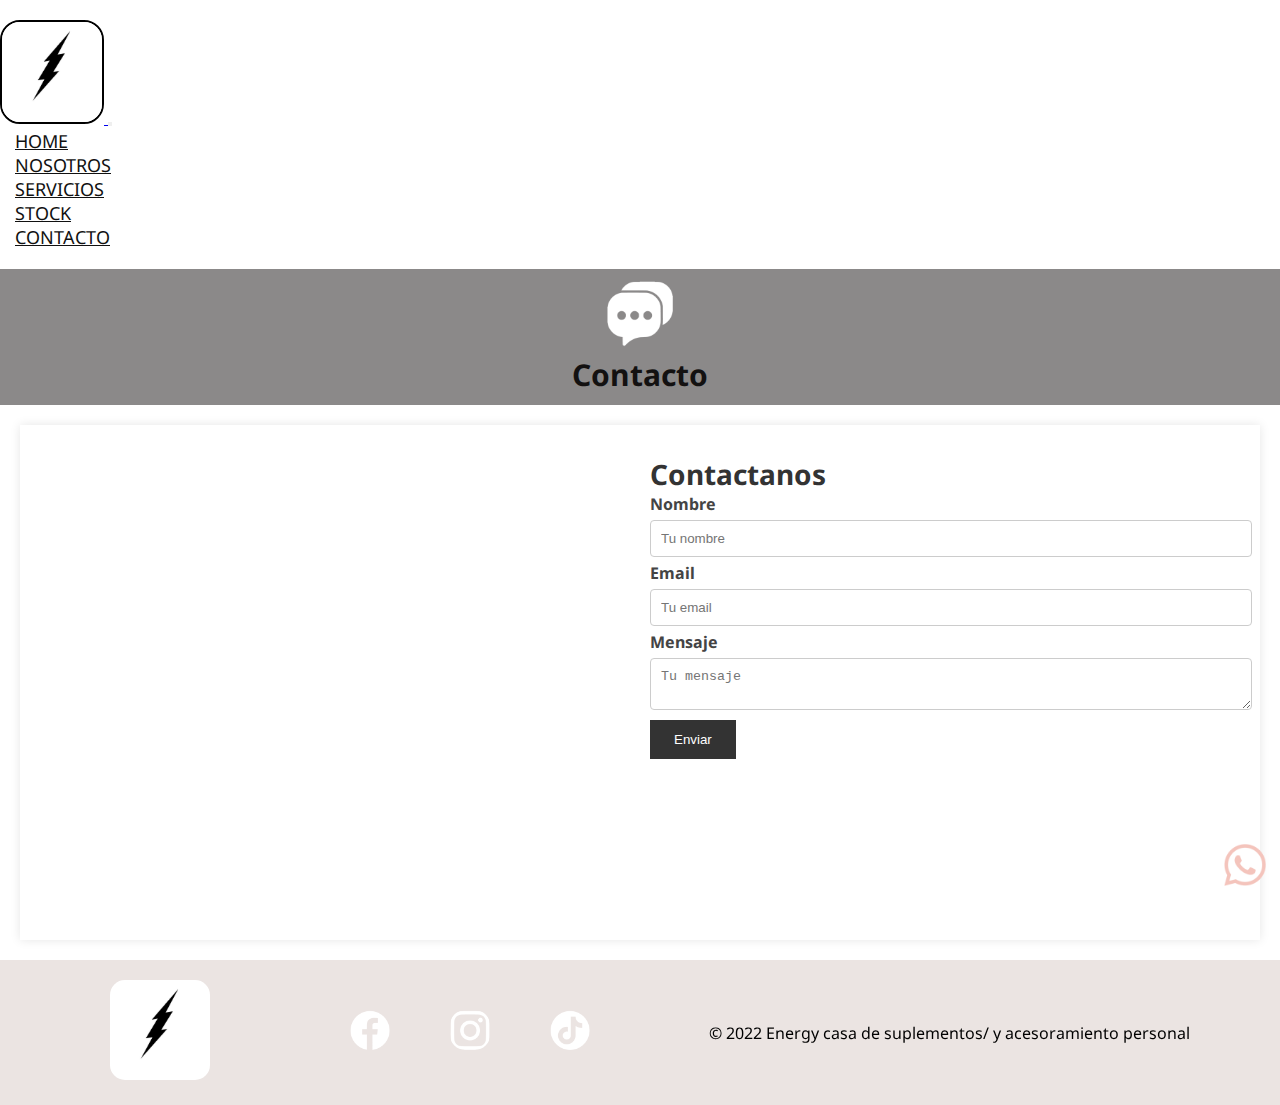
==== commit 0e79547b: "cambios nuevos dia 28/10" ====
--- a/html/contacto.html
+++ b/html/contacto.html
@@ -5,11 +5,11 @@
     <meta name="viewport" content="width=device-width, initial-scale=1.0">
     <!--css connexion-->
      <link rel="stylesheet" href="../css/estilo.css">
-     <!--fonst-->
- 
-     <link rel="preconnect" href="https://fonts.googleapis.com">
-     <link rel="preconnect" href="https://fonts.gstatic.com" crossorigin>
-     <link href="https: //fonts.googleapis.com/css2? family= Catamarán:wght@200 & display=swap" rel="stylesheet">
+     
+  <!--fonst-->
+  <link rel="preconnect" href="https://fonts.googleapis.com">
+  <link rel="preconnect" href="https://fonts.gstatic.com" crossorigin>
+  <link href="https://fonts.googleapis.com/css2?family=Noto+Sans:wght@200&display=swap" rel="stylesheet">
 
 
      <!--boostrap-->
@@ -18,8 +18,11 @@
 
       <!--iconos de boostrap -->
       <link rel="stylesheet" href="https://cdn.jsdelivr.net/npm/bootstrap-icons@1.11.1/font/bootstrap-icons.css">
-
-
+    <!-- ANIMACIONES -->
+    <link
+    rel="stylesheet" href="https://cdnjs.cloudflare.com/ajax/libs/animate.css/4.1.1/animate.min.css"/>
+   
+       
     <title>contacto</title>
 </head>
 <body>
@@ -54,6 +57,12 @@
       </div>
     </nav>
   </header>
+
+   <!-- SECCIÓN CONTACTO -->
+   <div  class="contacto container-fluid  animate__animated animate__pulse">
+    <img src="../img/contacto/contacto.png" alt="Globo ">
+    <h1> Contacto </h1>
+    </div>
   
   <div class="container-contacto">
     <div class="map">
--- a/css/estilo.css
+++ b/css/estilo.css
@@ -1,22 +1,19 @@
 /*fuentes de fonts  con el @import y la url de la fuentes que queremos poner */
 /*----tamb lo de media query ---*/
 
-@import url("https://fonts.googleapis.com/css2?family=Josefin+Sans:wght@100;300&family=Raleway:wght@300&display=swap");
-
-
-body{
-  background-color: white;
-  font-family: sans-serif;
-  
-  /* poner una funte nueva */
-}
+
+
+  @import url('https://fonts.googleapis.com/css2?family=Noto+Sans:wght@200&display=swap');
+
+
 *{
   margin: 0;
   padding: 0;
 
 }
-
-
+body{
+  font-family: 'Noto Sans', sans-serif;
+}
 
 
 
@@ -51,9 +48,11 @@
  */
 
   /* Estilo del menú de navegación */
+
   #menu {
-    background-color: #333;
     padding: 20px 0;
+  
+
   }
   
   #menu .navbar-brand img {
@@ -67,6 +66,7 @@
     margin: 0 15px;
     font-size: 18px;
     transition: color 0.3s;
+   
   }
   
   #menu .navbar-nav .nav-link:hover {
@@ -81,7 +81,9 @@
 
 #carouselExampleIndicators {
   padding: 50px;
-  background-color: rgb(104, 101, 101);
+  background-color: rgb(250, 248, 248);
+  background: rgb(245,245,245);
+background: linear-gradient(0deg, rgba(245,245,245,0.10688025210084029) 37%, rgba(152,148,148,0.3029586834733894) 86%);
 }
 
 .carousel-inner {
@@ -100,7 +102,7 @@
   align-items: center;
   gap: 24 px;
   align-self: stretch;
-  background-color: rgb(105, 102, 102)
+  background-color: rgb(250, 248, 248);
   
   
   
@@ -127,17 +129,38 @@
 
 .energy h3{
   margin-left: 10px;
-  color: white;
+  color: rgb(17, 17, 17);
 }
 
 .energy p{
   padding: 5px;
   margin-left: 10px;
-  color: white;
+  color: rgb(10, 10, 10);
 }
 
   /* yermina presentacion */
   
+/* INFORMACION */
+
+.infoEnergy{
+  text-align: center;
+  background-color: #ebe4e2;
+  margin-bottom: 30px; }
+  .infoEnergy p {
+    margin-top: 30px;
+    padding-bottom: 30px; }
+  .infoEnergy h1 {
+    color: #070707;
+    font-size: 30px; }
+  .infoEnergy img {
+    margin-top: 30px;
+    width: 10%; }
+
+
+/* TERMINA INFORMACION */
+
+
+
   /* seccion de imagenes */
   
 
@@ -147,10 +170,13 @@
     justify-content: center;
     justify-content: space-evenly;
     align-items: center;
-    margin-bottom: 60px; }
+    margin-bottom: 60px;
+    
+   
+   }
     .imagenesOpciones img {
       border-radius: 20px;
-      margin-bottom: 30px;
+      margin-bottom: 20px;
       width: 300px;
       transition: height 0.5s, width 0.5s; }
     .imagenesOpciones img:hover {
@@ -222,220 +248,64 @@
 
 /*<<<<<<<<<<<<<<<<<<<<pagina nosotros>>>>>>>>>>>>>>>>>>>>>*/
  
-.contenedor-nosotros{
-/*para poder utilizar grillas */
-display: grid;
-/*grids columnas*/
-grid-template-columns: repeat(3,1fr) ;
-/*grids filas */
-grid-template-rows: repeat(3,auto);
-
-/*espacios entre filas y columnas */
-row-gap: 20px;
-column-gap: 20px;
-background-color: #8c8787;
-padding: 20px;
-}
-
-
-
-.contenedor-nosotros-informacion{
-  grid-column: 1/4;
-  grid-row: 1/2;
-  display: flex;
-  padding: 30px;
-  align-items: flex-start;
+
+.contenedor-nosotros {
+  display: grid;
+  grid-template-columns: repeat(3, 1fr);
+  grid-template-rows: auto;
   gap: 20px;
-  align-self: auto;
-  border-radius: 20px;
+  background-color: #8c8787;
+  padding: 20px;
+}
+
+.contenedor-nosotros-informacion,
+.contenedor-nosotros-informacion2,
+.contenedor-nosotros-informacion3 {
+  display: flex;
+  flex-direction: column;
+  align-items: center;
+  gap: 20px;
   background-color: rgb(245, 242, 242);
-  margin-right: 450px;
-
-}
-
-.nosotros-informacion{
-  display: flex;
-  width: 600px;
-  flex-direction: column;
-  justify-content: center;
-  align-items: center;
-  gap: 30px;
-}
-.nosotros-informacion h3{
-  font-size: 40px;
-  font-weight: 370px;
-  line-height: 35px;
-  text-transform: lowercase;
+  padding: 20px;
+  border-radius: 15px;
+}
+
+.nosotros-informacion h3,
+.nosotros-informacion2 h3,
+.nosotros-informacion3 h3 {
+  font-size: 24px;
+  text-transform: uppercase;
   color: #000;
-}
-.nosotros-informacion p{
-  font-size: 20px;
-  font-weight: normal;
-  padding: 23px;
-  margin-top: 15px;
+  margin: 0;
+}
+
+.nosotros-informacion p,
+.nosotros-informacion2 p,
+.nosotros-informacion3 p {
+  font-size: 16px;
   color: #000;
-}
-
-
-
-.nosotros-informacion-img{
-  display: flex;
-  width: auto;
-  height: auto;
-  flex-direction: column;
-  justify-content: center;
-  align-items: center;
-  gap: 20px;
+  margin: 0;
+}
+
+.nosotros-informacion-img,
+.nosotros-informacion-img2,
+.nosotros-informacion-img3 {
+  display: flex;
+  justify-content: center;
+  align-items: center;
+  background-color: rgb(115, 115, 121);
+  padding: 20px;
   border-radius: 15px;
-
-}
-
-.nosotros-informacion-img img{
-padding: 20px;
-background-color: rgb(115, 115, 121);
-}
-
-
-
-
-
-
-
-
-.contenedor-nosotros-informacion2{
-  grid-column:1/4 ;
-  grid-row: 2/3;
-  display: flex;
-  padding: 30px;
-  align-items: flex-start;
-  gap: 20px;
-  align-self: auto;
-  border-radius: 20px;
-  background-color:  rgb(245, 242, 242);
-  margin-left: 550px;
-}
-
-.nosotros-informacion2{
-  display: flex;
-  width: 600px;
-  flex-direction: column;
-  justify-content: center;
-  align-items: center;
-  gap: 30px;
-
-}
-.nosotros-informacion2 h3{
-  font-size: 40px;
-  font-weight: 370px;
-  line-height: 35px;
-  text-transform: lowercase;
-  color: #000;
-}
-
-.nosotros-informacion2 p{
-  font-size: 20px;
-  font-weight: normal;
-  padding: 23px;
-  margin-top: 15px;
-  color: #000;
-}
-
-
-.nosotros-informacion-img2{
-  display: flex;
-  width: auto;
-  height: auto;
-  flex-direction: column;
-  justify-content: center;
-  align-items: center;
-  gap: 20px;
- border-radius: 15px;
-  
-}
-.nosotros-informacion-img2 img{
-  max-width: 100%;
-  max-height: 100%;
-  border-radius: 15px;
-  padding: 20px;
-  background-color: rgb(115, 115, 121);
-}
-
-
-
-
-
-
-
-
-
-
-.contenedor-nosotros-informacion3{
- 
-  grid-column: 1/4;
-  grid-row: 3/4;
-  display: flex;
-  padding: 30px;
-  align-items: flex-start;
-  gap: 20px;
-  align-self: auto;
-  border-radius: 20px;
-  background-color:  rgb(245, 242, 242);
-  margin-right: 760px;
-}
-
-.nosotros-informacion3{
-  display: flex;
-  width: 500px;
-  flex-direction: column;
-  justify-content: center;
-  align-items: center;
-  gap: 30px;
-
-}
-.nosotros-informacion3 h3{
-  font-size: 40px;
-  font-weight: 370px;
-  line-height: 35px;
-  text-transform: lowercase;
-  color: #000;
-}
-
-.nosotros-informacion3 p{
-  font-size: 20px;
-  font-weight: normal;
-  padding: 23px;
-  margin-top: 15px;
-  color: #000;
-}
-
-
-.nosotros-informacion-img3{
-  display: flex;
-  width: auto;
-  height: auto;
-  flex-direction: column;
-  justify-content: center;
-  align-items: center;
-  gap: 20px;
-  border-radius: 15px;
-  
-}
-
-
+}
+
+.nosotros-informacion-img img,
+.nosotros-informacion-img2 img,
 .nosotros-informacion-img3 img {
   max-width: 100%;
   max-height: 100%;
-  padding: 20px;
-  background-color: rgb(115, 115, 121);
-  border-radius: 15px; /* Puedes aplicar el redondeo alrededor de la imagen si es necesario */
-}
-
-
-
-
-
-
-
+  object-fit: cover;
+  border-radius: 15px;
+}
 
 
 
@@ -504,7 +374,17 @@
 
 /*<<<<<<<<<<<<<<<<<<<<<<<<<<<<<<<<<<<<<<<pagina contacto>>>>>>>>>>>>>>>>>>>>>>>>>*/
 
-
+/*SECCION CONTACTO*/
+.contacto {
+  background-color: #686565c4;
+  text-align: center; }
+  .contacto img {
+    width: 70px;
+    margin-top: 10px; }
+  .contacto h1 {
+    color: #131111;
+    font-size: 30px;
+    padding-bottom: 10px; }
 
 .container-contacto {
   display: flex;
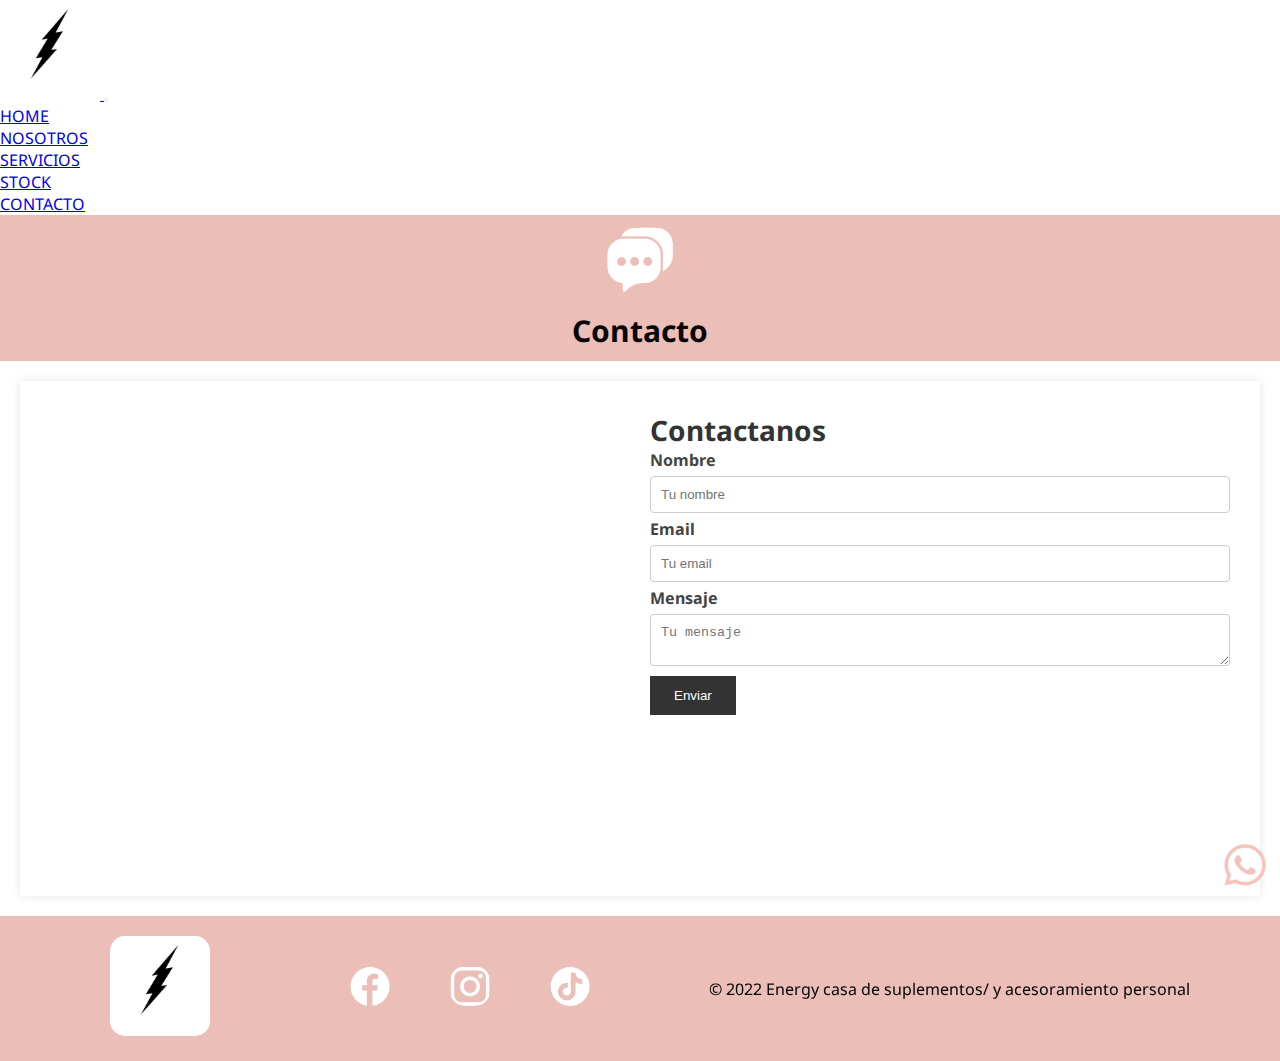
==== commit 8e560d61: "agregando los SEO" ====
--- a/html/contacto.html
+++ b/html/contacto.html
@@ -21,9 +21,22 @@
     <!-- ANIMACIONES -->
     <link
     rel="stylesheet" href="https://cdnjs.cloudflare.com/ajax/libs/animate.css/4.1.1/animate.min.css"/>
-   
-       
-    <title>contacto</title>
+     <!-- titulo de pestaña -->
+    <title>Contacto | Energy</title>
+     <!-- Meta keywords -->
+     <meta name="keywords" content="suplementos, tienda de suplementos, nutrición, salud, rendimiento, vitaminas, proteínas, suplementos deportivos">
+     <!-- Meta descripcion -->
+     <meta name="description " content="Tienda en línea de suplementos nutricionales de alta calidad para mejorar tu salud y rendimiento.">
+      <!-- Meta phone -->
+     <meta name="telephone" content="+11222333443"> 
+     <!-- Meta wapp -->
+     <meta name="whatsapp" content="+11222333443">
+     <!-- Meta autor -->
+     <meta name="author" content="Ulises Ncolas Farias" >
+     <!-- meta GEO -->
+     <meta name="geo.placename" content="Cordoba-Argentina">
+     <!-- logo en pestaña -->
+     <link rel="shortcut icon" href="../img/logo/loguito.jpg" type="image/x-icon">
 </head>
 <body>
   <header>
--- a/css/estilo.css
+++ b/css/estilo.css
@@ -1,236 +1,101 @@
-/*fuentes de fonts  con el @import y la url de la fuentes que queremos poner */
-/*----tamb lo de media query ---*/
-
-
-
-  @import url('https://fonts.googleapis.com/css2?family=Noto+Sans:wght@200&display=swap');
-
-
-*{
+@charset "UTF-8";
+@import url("https://fonts.googleapis.com/css2?family=Noto+Sans:wght@200&display=swap");
+* {
   margin: 0;
   padding: 0;
-
-}
-body{
-  font-family: 'Noto Sans', sans-serif;
-}
-
-
-
-/*---------- index pagina---------- */
+  box-sizing: border-box;
+}
+
+body {
+  font-family: "Noto Sans", sans-serif;
+}
+
+.estilosP, .infoEnergy p, footer .logofooter p {
+  padding-left: 50px;
+  padding-right: 50px;
+  color: black;
+}
 
 /* #menu {
   background-color: #333;
   padding: 20px 0
 }
-
 #menu li > a {  
   font-size :18px;
- 
+
 }
 #menu img {
   padding: 5px;
   max-width: 120px;
- 
+
   background-color: #5a5757;
  border-radius: 5px;
 }
-
 .navbar-nav{
   margin-right: 200px;
 }
-
 .navbar-nav .nav-item{
   margin-left: 20px;
 }
 .nav-link:hover {
   color: gray }
  */
-
-  /* Estilo del menú de navegación */
-
-  #menu {
-    padding: 20px 0;
-  
-
-  }
-  
-  #menu .navbar-brand img {
-    max-width: 120px;
-    border-radius: 20px;
-    border: 2px solid black;
-  }
-  
-  #menu .navbar-nav .nav-link {
-    color: #111111;
-    margin: 0 15px;
-    font-size: 18px;
-    transition: color 0.3s;
-   
-  }
-  
-  #menu .navbar-nav .nav-link:hover {
-    color: #726a6a;
-  }
-  
-
-/* carusel */
-
-.carousel-inner {
-max-height :39rem ; }
-
-#carouselExampleIndicators {
-  padding: 50px;
-  background-color: rgb(250, 248, 248);
-  background: rgb(245,245,245);
-background: linear-gradient(0deg, rgba(245,245,245,0.10688025210084029) 37%, rgba(152,148,148,0.3029586834733894) 86%);
-}
-
-.carousel-inner {
-  max-height :50rem ; 
-
-  }
-
-  
-
-/* empieza presentacion */
-
-#presentacion-conteiner{
-  display:flex;
-  padding: 40px;
-  justify-content: center;
-  align-items: center;
-  gap: 24 px;
-  align-self: stretch;
-  background-color: rgb(250, 248, 248);
-  
-  
-  
-}
-#presentacion-conteiner img{
-  border-radius: 15px;
-  max-width: 45%; 
-  height: auto; 
-  max-height: 300px; 
-
-}
-
-
-.energy{
-  display: flex;
-  flex-direction: column;
-  
-  max-width: 417px; /* Establece un ancho máximo */
-  height: auto; 
-  justify-content: center;
-  align-items:flex-start; 
-  text-align:left; 
-}
-
-.energy h3{
-  margin-left: 10px;
-  color: rgb(17, 17, 17);
-}
-
-.energy p{
-  padding: 5px;
-  margin-left: 10px;
-  color: rgb(10, 10, 10);
-}
-
-  /* yermina presentacion */
-  
-/* INFORMACION */
-
-.infoEnergy{
-  text-align: center;
-  background-color: #ebe4e2;
-  margin-bottom: 30px; }
-  .infoEnergy p {
-    margin-top: 30px;
-    padding-bottom: 30px; }
-  .infoEnergy h1 {
-    color: #070707;
-    font-size: 30px; }
-  .infoEnergy img {
-    margin-top: 30px;
-    width: 10%; }
-
-
-/* TERMINA INFORMACION */
-
-
-
-  /* seccion de imagenes */
-  
-
-  .imagenesOpciones {
-    display: flex;
-    flex-wrap: wrap;
-    justify-content: center;
-    justify-content: space-evenly;
-    align-items: center;
-    margin-bottom: 60px;
-    
-   
-   }
-    .imagenesOpciones img {
-      border-radius: 20px;
-      margin-bottom: 20px;
-      width: 300px;
-      transition: height 0.5s, width 0.5s; }
-    .imagenesOpciones img:hover {
-      width: 350px; }
-  /* termina seccion de imagenes  */
-  
-  
-/* boton de wpp */
-
-.botonWhatsApp img {
-  width: 50px;
-  height: 50px;
-  position: fixed;
-  bottom: 10px;
-  right: 10px; }
-
-
-
+/* Estilo del menú de navegación */
+.header {
+  background-color: #ebbeb7;
+}
+.header #menu {
+  padding: 20px 0;
+  border: 2px solid black;
+}
+.header #menu .navbar-brand img {
+  max-width: 120px;
+  border-radius: 20px;
+}
+.header #menu .navbar-nav .nav-link {
+  color: #111111;
+  margin: 0 15px;
+  font-size: 18px;
+  transition: color 0.3s;
+}
+.header #menu .navbar-nav .nav-link:hover {
+  color: #726a6a;
+}
+
+.estilosP, .infoEnergy p, footer .logofooter p {
+  padding-left: 50px;
+  padding-right: 50px;
+  color: black;
+}
 
 /* footer */
-
-
 footer {
-  background-color: #ebe4e2;
+  background-color: #ebbeb7;
   display: flex;
   flex-wrap: wrap;
   justify-content: space-evenly;
   align-items: center;
 }
-
 footer .Iconos ul {
   list-style: none;
   padding: 0;
   display: flex;
   align-items: center;
 }
-
 footer .Iconos ul li {
-  display: inline-block; /* Cambiado de "flex" a "inline-block" */
+  display: inline-block;
   text-align: center;
-  margin: 0 10px; /* Agregado margen para separar los íconos */
-}
-
+  margin: 0 10px;
+}
 footer .Iconos ul li img {
   width: 40px;
   height: 40px;
   transition: height 0.5s, width 0.5s;
 }
-
 footer .Iconos ul li img:hover {
   width: 50px;
   height: 50px;
 }
-
 footer img {
   width: 100px;
   height: 100px;
@@ -238,23 +103,205 @@
   border-radius: 15px;
 }
 
-
-
-
-
-
-
-
-
-/*<<<<<<<<<<<<<<<<<<<<pagina nosotros>>>>>>>>>>>>>>>>>>>>>*/
- 
-
+/* EMPIEZA FOOTER */
+footer .logofooter a img {
+  width: 100px;
+  height: 100px;
+  border-radius: 15px;
+}
+footer .logofooter .Iconos ul {
+  list-style: none;
+  padding: 0;
+  display: flex;
+  align-items: center;
+}
+footer .logofooter .Iconos ul li a img {
+  width: 40px;
+  height: 40px;
+  transition: height 0.5s, width 0.5s;
+}
+footer .logofooter .Iconos ul li a img:hover {
+  width: 50px;
+  height: 50px;
+}
+footer .logofooter p {
+  font-size: 12px;
+}
+
+/* TERMINA FOOTER */
+/* SECCIÓN CONTACTO */
+.estilosP, .infoEnergy p, footer .logofooter p {
+  padding-left: 50px;
+  padding-right: 50px;
+  color: black;
+}
+
+.contacto {
+  background-color: #ebbeb7;
+  text-align: center;
+}
+.contacto img {
+  width: 70px;
+  margin-top: 10px;
+}
+.contacto h1 {
+  color: #050505;
+  font-size: 30px;
+  margin-top: 10px;
+  margin-bottom: 5px;
+  animation-name: texto;
+  animation-duration: 2s;
+  font-size: 30px;
+  padding-bottom: 10px;
+}
+
+.container-contacto {
+  display: flex;
+  flex-wrap: wrap;
+  justify-content: center;
+  margin: 20px;
+  background-color: #fff;
+  box-shadow: 0 0 10px rgba(0, 0, 0, 0.1);
+  padding: 20px;
+}
+.container-contacto .map {
+  flex: 1;
+  margin: 10px;
+}
+.container-contacto .form {
+  flex: 1;
+  margin: 10px;
+}
+.container-contacto .form h2 {
+  font-size: 28px;
+  color: #333;
+}
+.container-contacto .form label {
+  font-weight: bold;
+  color: #444;
+}
+.container-contacto .form input,
+.container-contacto .form textarea {
+  width: 100%;
+  padding: 10px;
+  margin: 5px 0;
+  border: 1px solid #ccc;
+  border-radius: 4px;
+}
+.container-contacto .form button {
+  background-color: #333;
+  color: #fff;
+  border: none;
+  padding: 12px 24px;
+  cursor: pointer;
+}
+
+.estilosP, .infoEnergy p, footer .logofooter p {
+  padding-left: 50px;
+  padding-right: 50px;
+  color: black;
+}
+
+/* Carusel */
+#carouselExampleIndicators {
+  padding: 50px;
+  background-color: rgb(250, 248, 248);
+  background: rgb(245, 245, 245);
+  background: linear-gradient(0deg, rgba(245, 245, 245, 0.1068802521) 37%, rgba(152, 148, 148, 0.3029586835) 86);
+}
+#carouselExampleIndicators .carousel-inner {
+  max-height: 50rem;
+}
+
+/* Empieza presentación */
+#presentacion-conteiner {
+  display: flex;
+  padding: 40px;
+  justify-content: center;
+  align-items: center;
+  gap: 24px;
+  align-self: stretch;
+  background-color: rgb(250, 248, 248);
+}
+#presentacion-conteiner img {
+  border-radius: 15px;
+  max-width: 45%;
+  height: auto;
+  max-height: 300px;
+}
+#presentacion-conteiner .energy {
+  display: flex;
+  flex-direction: column;
+  max-width: 417px; /* Establece un ancho máximo */
+  height: auto;
+  justify-content: center;
+  align-items: flex-start;
+  text-align: left;
+}
+#presentacion-conteiner .energy h3 {
+  margin-left: 10px;
+  color: rgb(17, 17, 17);
+}
+#presentacion-conteiner .energy p {
+  padding: 5px;
+  margin-left: 10px;
+  color: black;
+}
+
+/* Termina presentación */
+/* Información */
+.infoEnergy {
+  text-align: center;
+  background-color: #ebbeb7;
+  margin-bottom: 30px;
+}
+.infoEnergy p {
+  margin-top: 30px;
+  padding-bottom: 30px;
+}
+.infoEnergy h1 {
+  color: #181717;
+}
+.infoEnergy img {
+  color: black;
+  margin-top: 30px;
+  width: 10%;
+}
+
+/* Termina información */
+/* Sección de imágenes */
+.imagenesOpciones {
+  display: flex;
+  flex-wrap: wrap;
+  justify-content: center;
+  justify-content: space-evenly;
+  align-items: center;
+  margin-bottom: 60px;
+}
+.imagenesOpciones img {
+  border-radius: 20px;
+  margin-bottom: 20px;
+  width: 300px;
+  transition: height 0.5s, width 0.5s;
+}
+.imagenesOpciones img:hover {
+  width: 350px;
+}
+
+/* Termina sección de imágenes */
+.estilosP, footer .logofooter p, .infoEnergy p {
+  padding-left: 50px;
+  padding-right: 50px;
+  color: black;
+}
+
+/* Página Nosotros */
 .contenedor-nosotros {
   display: grid;
   grid-template-columns: repeat(3, 1fr);
   grid-template-rows: auto;
   gap: 20px;
-  background-color: #8c8787;
+  background-color: rgba(165, 159, 157, 0.6235294118);
   padding: 20px;
 }
 
@@ -297,7 +344,6 @@
   padding: 20px;
   border-radius: 15px;
 }
-
 .nosotros-informacion-img img,
 .nosotros-informacion-img2 img,
 .nosotros-informacion-img3 img {
@@ -307,47 +353,26 @@
   border-radius: 15px;
 }
 
-
-
-
-/*<<<<<<<<<<<<<<<<<<<<pagina stock>>>>>>>>>>>>>>>>>>>>>*/
-
-.conteiner-stock{
-  padding: 20px;
-  background-color: #5a5757;
-  background-image:  linear-gradient(to right,gray, black);
-}
-
-.stockCards .card {
-  margin: 20px;
-  border-color: rgb(14, 13, 13); }
-
-.stockCards p {
-  font-weight: bold;
-  color: #080808; }
-
-.stockCards .btn {
-  background-color: #636160;
-  border-color: #080808; }
-
-
-/*<<<<<<<<<<<<<<<<<<<<<<<<<<<<<<<<<<<<<<<pagina servicios>>>>>>>>>>>>>>>>>>>>>>>>>*/
-
-
+/* Termina Página Nosotros */
+.estilosP, footer .logofooter p, .infoEnergy p {
+  padding-left: 50px;
+  padding-right: 50px;
+  color: black;
+}
+
+/* Página de Servicios */
 .about-section, .today-section {
-  background-color: #726a6a;
+  background-color: rgba(165, 159, 157, 0.6235294118);
   padding: 80px 0;
 }
-
-.row-servicios {
+.about-section .row-servicios, .today-section .row-servicios {
   display: flex;
   justify-content: center;
   align-items: center;
   gap: 18px;
   align-self: stretch;
 }
-
-.nuestros-servicios, .descripcion, .titulo-parrafo, .foto {
+.about-section .row-servicios .nuestros-servicios, .about-section .row-servicios .descripcion, .about-section .row-servicios .titulo-parrafo, .about-section .row-servicios .foto, .today-section .row-servicios .nuestros-servicios, .today-section .row-servicios .descripcion, .today-section .row-servicios .titulo-parrafo, .today-section .row-servicios .foto {
   display: flex;
   flex-direction: column;
   justify-content: center;
@@ -355,80 +380,61 @@
   padding: 20px;
   gap: 10px;
 }
-
-.nuestros-servicios h2, .nuestros-servicios h4, .titulo-parrafo h2 {
+.about-section .row-servicios .nuestros-servicios h2, .about-section .row-servicios .nuestros-servicios h4, .about-section .row-servicios .descripcion h2, .about-section .row-servicios .descripcion h4, .about-section .row-servicios .titulo-parrafo h2, .about-section .row-servicios .titulo-parrafo h4, .about-section .row-servicios .foto h2, .about-section .row-servicios .foto h4, .today-section .row-servicios .nuestros-servicios h2, .today-section .row-servicios .nuestros-servicios h4, .today-section .row-servicios .descripcion h2, .today-section .row-servicios .descripcion h4, .today-section .row-servicios .titulo-parrafo h2, .today-section .row-servicios .titulo-parrafo h4, .today-section .row-servicios .foto h2, .today-section .row-servicios .foto h4 {
   color: #fff;
 }
-
-.descripcion, .titulo-parrafo p {
-  color: #fff;
+.about-section .row-servicios .nuestros-servicios p, .about-section .row-servicios .descripcion p, .about-section .row-servicios .titulo-parrafo p, .about-section .row-servicios .foto p, .today-section .row-servicios .nuestros-servicios p, .today-section .row-servicios .descripcion p, .today-section .row-servicios .titulo-parrafo p, .today-section .row-servicios .foto p {
+  color: black;
   max-width: 417px;
 }
-
-.foto img {
+.about-section .row-servicios .nuestros-servicios .foto img, .about-section .row-servicios .descripcion .foto img, .about-section .row-servicios .titulo-parrafo .foto img, .about-section .row-servicios .foto .foto img, .today-section .row-servicios .nuestros-servicios .foto img, .today-section .row-servicios .descripcion .foto img, .today-section .row-servicios .titulo-parrafo .foto img, .today-section .row-servicios .foto .foto img {
   border-radius: 25px;
   padding: 20px;
   background-color: #ebe4e2;
 }
 
-
-/*<<<<<<<<<<<<<<<<<<<<<<<<<<<<<<<<<<<<<<<pagina contacto>>>>>>>>>>>>>>>>>>>>>>>>>*/
-
-/*SECCION CONTACTO*/
-.contacto {
-  background-color: #686565c4;
-  text-align: center; }
-  .contacto img {
-    width: 70px;
-    margin-top: 10px; }
-  .contacto h1 {
-    color: #131111;
-    font-size: 30px;
-    padding-bottom: 10px; }
-
-.container-contacto {
-  display: flex;
-  flex-wrap: wrap;
-  justify-content: center;
+/* Termina Página de Servicios */
+.estilosP, footer .logofooter p, .infoEnergy p {
+  padding-left: 50px;
+  padding-right: 50px;
+  color: black;
+}
+
+/* Página de Stock */
+.conteiner-stock {
+  padding: 20px;
+  background-color: #5a5757;
+  background-image: linear-gradient(to right, gray, black);
+}
+.conteiner-stock .stockCards .card {
   margin: 20px;
-  background-color: #fff;
-  box-shadow: 0 0 10px rgba(0, 0, 0, 0.1);
-  padding: 20px;
-}
-
-.map {
-  flex: 1;
-  margin: 10px;
-}
-
-.form {
-  flex: 1;
-  margin: 10px;
-}
-
-.form h2 {
-  font-size: 28px;
-  color: #333;
-}
-
-.form label {
+  border-color: rgb(14, 13, 13);
+}
+.conteiner-stock .stockCards .card p {
   font-weight: bold;
-  color: #444;
-}
-
-.form input,
-.form textarea {
-  width: 100%;
-  padding: 10px;
-  margin: 5px 0;
-  border: 1px solid #ccc;
-  border-radius: 4px;
-}
-
-.form button {
-  background-color: #333;
-  color: #fff;
-  border: none;
-  padding: 12px 24px;
-  cursor: pointer;
-}
+  color: #080808;
+}
+.conteiner-stock .stockCards .card .btn {
+  background-color: rgba(165, 159, 157, 0.6235294118);
+  border-color: #080808;
+  color: #080808;
+}
+
+/* Termina Página de Stock */
+/* BOTON WHATSAPP */
+.botonWhatsApp a img {
+  width: 50px;
+  height: 50px;
+  position: fixed;
+  bottom: 10px;
+  right: 10px;
+}
+
+/* TERMINA BOTON WHATSAPP */
+.estilosP, footer .logofooter p, .infoEnergy p {
+  padding-left: 50px;
+  padding-right: 50px;
+  color: black;
+}
+
+/*# sourceMappingURL=estilo.css.map */
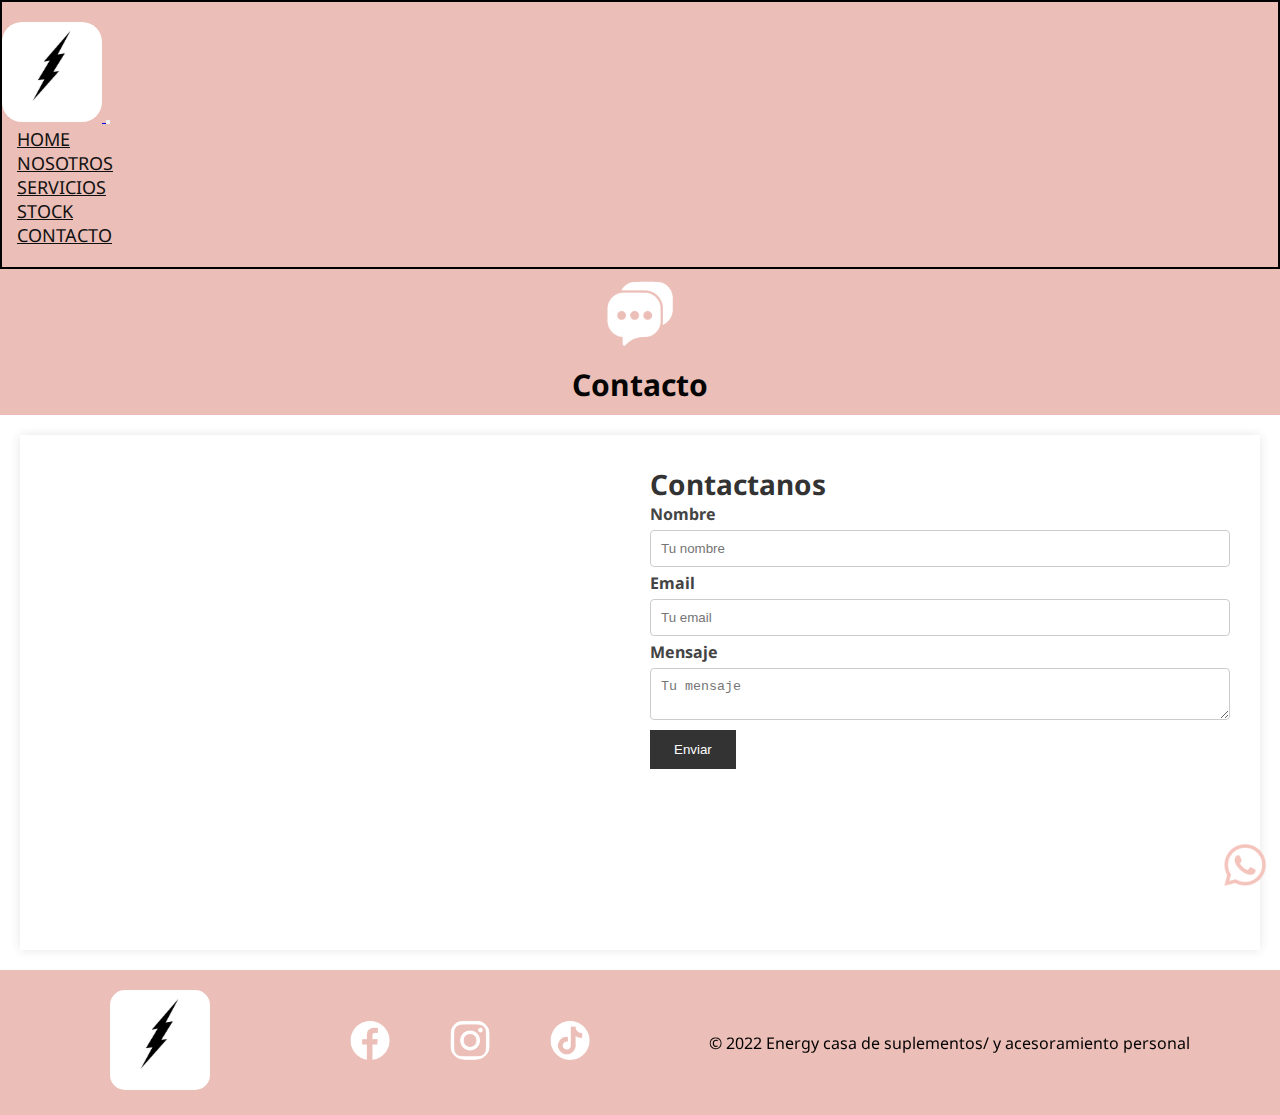
==== commit b184a25e: "correcciones" ====
--- a/html/contacto.html
+++ b/html/contacto.html
@@ -39,7 +39,7 @@
      <link rel="shortcut icon" href="../img/logo/loguito.jpg" type="image/x-icon">
 </head>
 <body>
-  <header>
+  <header class="header">
     <nav class="navbar navbar-expand-lg bg-light" id="menu">
       <div class="container">
         <a class="navbar-brand" href="../index.html" target="_blank">
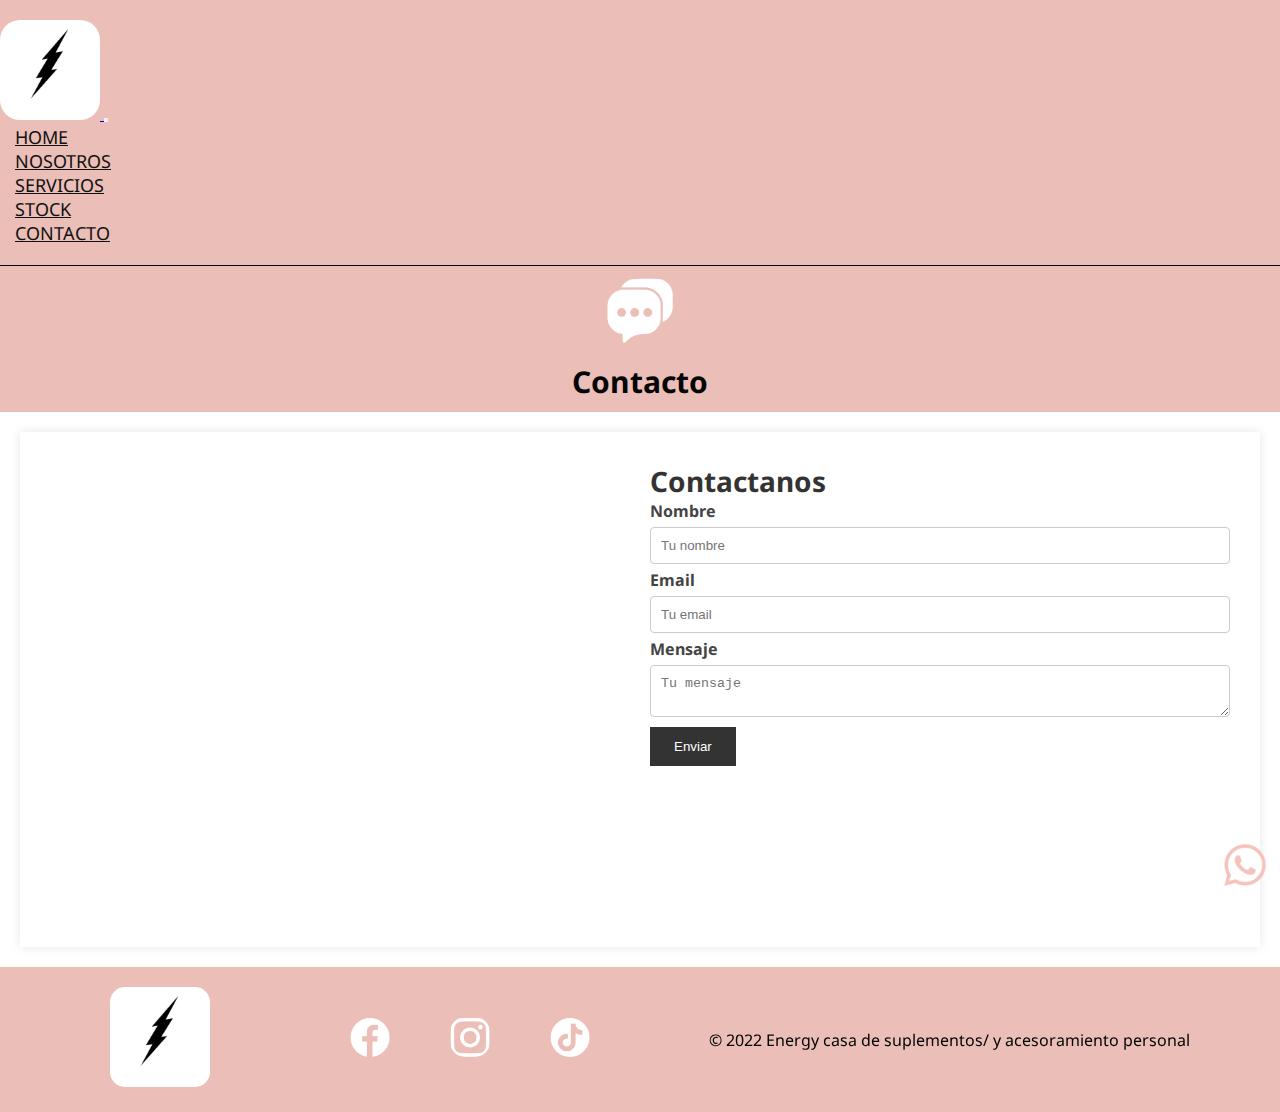
==== commit 54b9e780: "intentando algo" ====
--- a/html/contacto.html
+++ b/html/contacto.html
@@ -1,3 +1,4 @@
+
 <!DOCTYPE html>
 <html lang="en">
 <head>
@@ -135,4 +136,4 @@
 
 
 </body>
-</html>+</html> --- a/css/estilo.css
+++ b/css/estilo.css
@@ -46,7 +46,7 @@
 }
 .header #menu {
   padding: 20px 0;
-  border: 2px solid black;
+  border-bottom: 1px solid black;
 }
 .header #menu .navbar-brand img {
   max-width: 120px;
